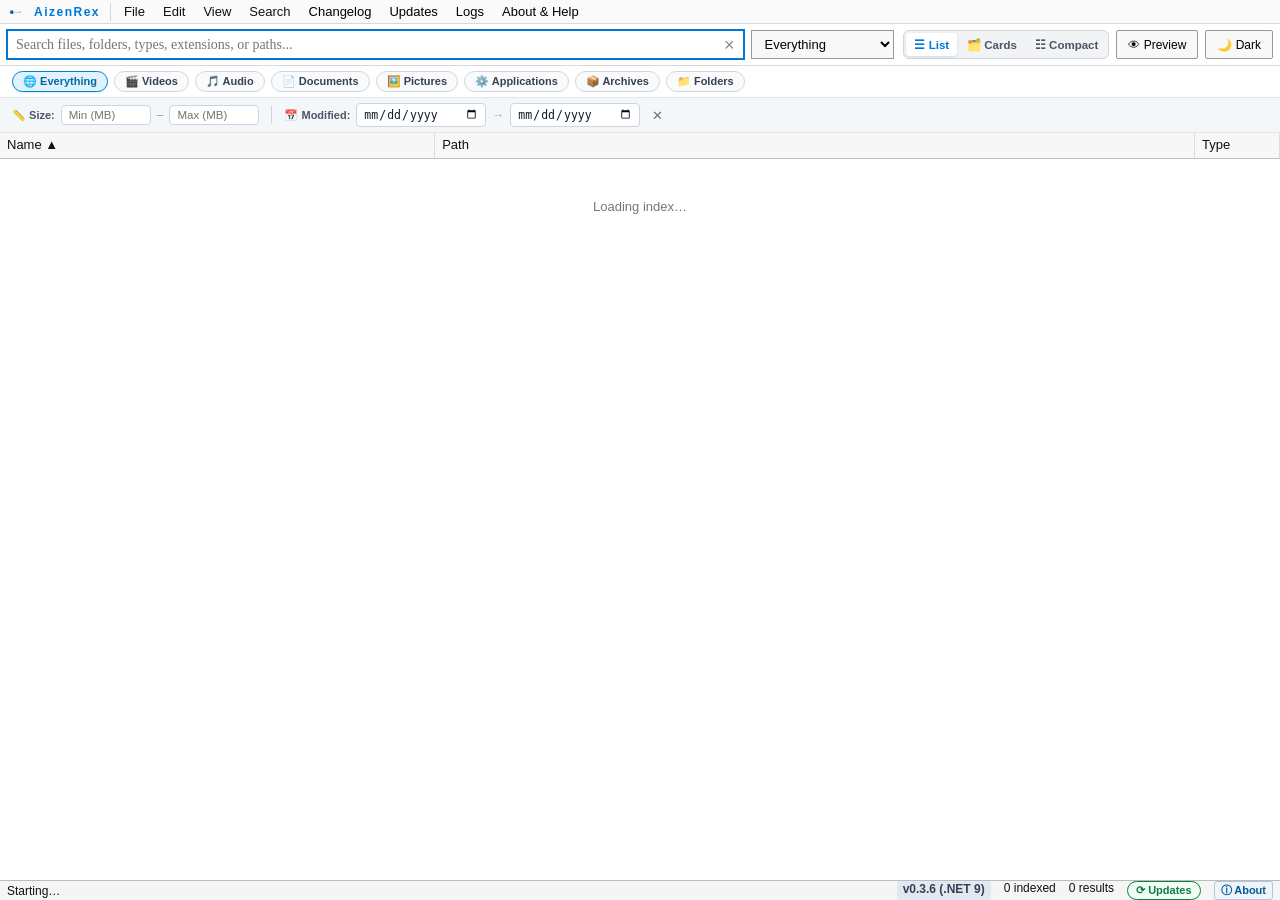
==== Distribution/Portable/Web/index.html @ f9115b1f "Add Distribution/Portable/Web/index.html" ====
<!doctype html>
<html lang="en">
<head>
  <meta charset="utf-8">
  <title>AizenRex Search-man v0.3.6 Professional</title>
  <link rel="stylesheet" href="css/app.css?v=5">
</head>
<body>
  <div class="app">
    <!-- Top Menu -->
    <nav class="menu">
      <div class="brand-logo-wrap" title="AizenRex Search-man v0.3.6 Professional" onclick="window.toggleAbout()">
        <img src="assets/logo.svg" class="brand-logo" alt="Logo">
        <span class="brand-name">AizenRex</span>
      </div>
      <!-- File Menu -->
      <div class="menu-item" id="menuItemFile">
        <button class="menu-btn" onclick="window.toggleMenu('file', event)">File</button>
        <div class="menu-dropdown" id="dropdownFile">
          <div class="menu-dropdown-item" onclick="window.menuAction('open')">
            <span class="menu-icon">📂</span>
            <span class="menu-label">Open Selected</span>
            <span class="menu-shortcut">Enter</span>
          </div>
          <div class="menu-dropdown-item" onclick="window.menuAction('folder')">
            <span class="menu-icon">🗂️</span>
            <span class="menu-label">Open Containing Folder</span>
            <span class="menu-shortcut">Ctrl+Enter</span>
          </div>
          <div class="menu-dropdown-item" onclick="window.menuAction('terminal')">
            <span class="menu-icon">💻</span>
            <span class="menu-label">Open in PowerShell / Terminal</span>
            <span class="menu-shortcut">Ctrl+Shift+T</span>
          </div>
          <div class="menu-dropdown-item" onclick="window.menuAction('run_admin')">
            <span class="menu-icon">🛡️</span>
            <span class="menu-label">Run as Administrator</span>
          </div>
          <div class="menu-separator"></div>
          <div class="menu-dropdown-item" onclick="window.menuAction('copy_path')">
            <span class="menu-icon">📋</span>
            <span class="menu-label">Copy Full Path</span>
            <span class="menu-shortcut">Ctrl+Shift+C</span>
          </div>
          <div class="menu-dropdown-item" onclick="window.menuAction('copy_name')">
            <span class="menu-icon">🏷️</span>
            <span class="menu-label">Copy Filename</span>
            <span class="menu-shortcut">Ctrl+Alt+C</span>
          </div>
          <div class="menu-dropdown-item" onclick="window.menuAction('copy_hash')">
            <span class="menu-icon">#️⃣</span>
            <span class="menu-label">Calculate SHA-256 Hash</span>
          </div>
          <div class="menu-separator"></div>
          <div class="menu-dropdown-item" onclick="window.menuAction('export_csv')">
            <span class="menu-icon">📊</span>
            <span class="menu-label">Export Results to CSV...</span>
            <span class="menu-shortcut">Ctrl+S</span>
          </div>
          <div class="menu-dropdown-item" onclick="window.menuAction('rebuild')">
            <span class="menu-icon">🔄</span>
            <span class="menu-label">Rescan / Rebuild All Drives</span>
            <span class="menu-shortcut">F5</span>
          </div>
          <div class="menu-separator"></div>
          <div class="menu-dropdown-item" onclick="window.menuAction('properties')">
            <span class="menu-icon">ℹ️</span>
            <span class="menu-label">Properties</span>
            <span class="menu-shortcut">Alt+Enter</span>
          </div>
          <div class="menu-dropdown-item" onclick="window.menuAction('exit')">
            <span class="menu-icon">🚪</span>
            <span class="menu-label">Exit</span>
            <span class="menu-shortcut">Alt+F4</span>
          </div>
        </div>
      </div>

      <!-- Edit Menu -->
      <div class="menu-item" id="menuItemEdit">
        <button class="menu-btn" onclick="window.toggleMenu('edit', event)">Edit</button>
        <div class="menu-dropdown" id="dropdownEdit">
          <div class="menu-dropdown-item" onclick="window.menuAction('copy_path')">
            <span class="menu-icon">📋</span>
            <span class="menu-label">Copy Selected Path</span>
            <span class="menu-shortcut">Ctrl+C</span>
          </div>
          <div class="menu-dropdown-item" onclick="window.menuAction('copy_name')">
            <span class="menu-icon">🏷️</span>
            <span class="menu-label">Copy File Name</span>
          </div>
          <div class="menu-dropdown-item" onclick="window.menuAction('copy_dir')">
            <span class="menu-icon">📁</span>
            <span class="menu-label">Copy Containing Directory</span>
          </div>
          <div class="menu-separator"></div>
          <div class="menu-dropdown-item" onclick="window.menuAction('select_all')">
            <span class="menu-icon">☑️</span>
            <span class="menu-label">Select All Visible Results</span>
            <span class="menu-shortcut">Ctrl+A</span>
          </div>
          <div class="menu-dropdown-item" onclick="window.menuAction('invert_selection')">
            <span class="menu-icon">🔄</span>
            <span class="menu-label">Invert Selection</span>
          </div>
          <div class="menu-separator"></div>
          <div class="menu-dropdown-item" onclick="window.menuAction('find')">
            <span class="menu-icon">🔍</span>
            <span class="menu-label">Focus Search Box</span>
            <span class="menu-shortcut">Ctrl+F</span>
          </div>
          <div class="menu-dropdown-item" onclick="window.menuAction('clear_search')">
            <span class="menu-icon">❌</span>
            <span class="menu-label">Clear Search</span>
            <span class="menu-shortcut">Esc</span>
          </div>
        </div>
      </div>

      <!-- View Menu -->
      <div class="menu-item" id="menuItemView">
        <button class="menu-btn" onclick="window.toggleMenu('view', event)">View</button>
        <div class="menu-dropdown" id="dropdownView">
          <div class="menu-header-label">LAYOUT VIEW</div>
          <div class="menu-dropdown-item" onclick="window.setViewMode('list')">
            <span class="menu-check" id="menuViewList">✓</span>
            <span class="menu-icon">☰</span>
            <span class="menu-label">Details List</span>
            <span class="menu-shortcut">Ctrl+Shift+1</span>
          </div>
          <div class="menu-dropdown-item" onclick="window.setViewMode('card')">
            <span class="menu-check" id="menuViewCard"></span>
            <span class="menu-icon">🗂️</span>
            <span class="menu-label">Card / Tile Grid</span>
            <span class="menu-shortcut">Ctrl+Shift+2</span>
          </div>
          <div class="menu-dropdown-item" onclick="window.setViewMode('compact')">
            <span class="menu-check" id="menuViewCompact"></span>
            <span class="menu-icon">☷</span>
            <span class="menu-label">Compact List</span>
            <span class="menu-shortcut">Ctrl+Shift+3</span>
          </div>
          <div class="menu-separator"></div>
          <div class="menu-dropdown-item" onclick="window.togglePreview()">
            <span class="menu-check" id="menuCheckPreview">✓</span>
            <span class="menu-label">Preview Pane</span>
            <span class="menu-shortcut">Alt+P</span>
          </div>
          <div class="menu-dropdown-item" onclick="window.showFavorites()">
            <span class="menu-icon">⭐</span>
            <span class="menu-label">Favorites</span>
            <span class="menu-shortcut">Ctrl+Shift+F</span>
          </div>
          <div class="menu-dropdown-item" onclick="window.findLargeFiles()">
            <span class="menu-icon">🐘</span>
            <span class="menu-label">Large Files (1 GB+)</span>
          </div>
          <div class="menu-dropdown-item" onclick="window.findRecent()">
            <span class="menu-icon">🕘</span>
            <span class="menu-label">Recently Modified (7 days)</span>
          </div>
          <div class="menu-dropdown-item" onclick="window.findDuplicates()">
            <span class="menu-icon">🔁</span>
            <span class="menu-label">Find Duplicate Files</span>
          </div>
          <div class="menu-separator"></div>
          <div class="menu-header-label">SORT RESULTS BY</div>
          <div class="menu-dropdown-item" onclick="window.menuSort('name')">
            <span class="menu-check" id="menuSortName">✓</span>
            <span class="menu-label">Name</span>
            <span class="menu-shortcut">Ctrl+1</span>
          </div>
          <div class="menu-dropdown-item" onclick="window.menuSort('path')">
            <span class="menu-check" id="menuSortPath"></span>
            <span class="menu-label">Path</span>
            <span class="menu-shortcut">Ctrl+2</span>
          </div>
          <div class="menu-dropdown-item" onclick="window.menuSort('type')">
            <span class="menu-check" id="menuSortType"></span>
            <span class="menu-label">Type / Extension</span>
            <span class="menu-shortcut">Ctrl+3</span>
          </div>
          <div class="menu-separator"></div>
          <div class="menu-header-label">FILTER BY TYPE</div>
          <div class="menu-dropdown-item" onclick="window.setFilter('all')">
            <span class="menu-icon">🌐</span>
            <span class="menu-label">Everything</span>
            <span class="menu-shortcut">Alt+1</span>
          </div>
          <div class="menu-dropdown-item" onclick="window.setFilter('video')">
            <span class="menu-icon">🎬</span>
            <span class="menu-label">Video & Movies</span>
            <span class="menu-shortcut">Alt+2</span>
          </div>
          <div class="menu-dropdown-item" onclick="window.setFilter('audio')">
            <span class="menu-icon">🎵</span>
            <span class="menu-label">Audio & Music</span>
            <span class="menu-shortcut">Alt+3</span>
          </div>
          <div class="menu-dropdown-item" onclick="window.setFilter('doc')">
            <span class="menu-icon">📄</span>
            <span class="menu-label">Documents</span>
            <span class="menu-shortcut">Alt+4</span>
          </div>
          <div class="menu-dropdown-item" onclick="window.setFilter('image')">
            <span class="menu-icon">🖼️</span>
            <span class="menu-label">Pictures / Images</span>
            <span class="menu-shortcut">Alt+5</span>
          </div>
          <div class="menu-dropdown-item" onclick="window.setFilter('exe')">
            <span class="menu-icon">⚙️</span>
            <span class="menu-label">Applications</span>
            <span class="menu-shortcut">Alt+6</span>
          </div>
          <div class="menu-dropdown-item" onclick="window.setFilter('archive')">
            <span class="menu-icon">📦</span>
            <span class="menu-label">Archives (Zip/Rar/7z)</span>
            <span class="menu-shortcut">Alt+7</span>
          </div>
          <div class="menu-dropdown-item" onclick="window.setFilter('folders')">
            <span class="menu-icon">📁</span>
            <span class="menu-label">Folders Only</span>
            <span class="menu-shortcut">Alt+8</span>
          </div>
          <div class="menu-separator"></div>
          <div class="menu-dropdown-item" onclick="window.menuAction('zoom_in')">
            <span class="menu-icon">🔍+</span>
            <span class="menu-label">Zoom In</span>
            <span class="menu-shortcut">Ctrl++</span>
          </div>
          <div class="menu-dropdown-item" onclick="window.menuAction('zoom_out')">
            <span class="menu-icon">🔍-</span>
            <span class="menu-label">Zoom Out</span>
            <span class="menu-shortcut">Ctrl+-</span>
          </div>
          <div class="menu-dropdown-item" onclick="window.menuAction('zoom_reset')">
            <span class="menu-icon">🔄</span>
            <span class="menu-label">Reset Zoom (100%)</span>
            <span class="menu-shortcut">Ctrl+0</span>
          </div>
          <div class="menu-dropdown-item" onclick="window.menuAction('refresh')">
            <span class="menu-icon">🔁</span>
            <span class="menu-label">Refresh View</span>
            <span class="menu-shortcut">Ctrl+R</span>
          </div>
        </div>
      </div>

      <!-- Search Menu -->
      <div class="menu-item" id="menuItemSearch">
        <button class="menu-btn" onclick="window.toggleMenu('search', event)">Search</button>
        <div class="menu-dropdown" id="dropdownSearch">
          <div class="menu-dropdown-item" onclick="window.toggleSearchOption('match_case')">
            <span class="menu-check" id="menuCheckCase"></span>
            <span class="menu-label">Match Case (Case Sensitive)</span>
            <span class="menu-shortcut">Ctrl+I</span>
          </div>
          <div class="menu-dropdown-item" onclick="window.toggleSearchOption('whole_word')">
            <span class="menu-check" id="menuCheckWord"></span>
            <span class="menu-label">Match Whole Word</span>
            <span class="menu-shortcut">Ctrl+B</span>
          </div>
          <div class="menu-dropdown-item" onclick="window.toggleSearchOption('match_path')">
            <span class="menu-check" id="menuCheckPath">✓</span>
            <span class="menu-label">Match Full Path</span>
            <span class="menu-shortcut">Ctrl+U</span>
          </div>
          <div class="menu-dropdown-item" onclick="window.toggleSearchOption('regex')">
            <span class="menu-check" id="menuCheckRegex"></span>
            <span class="menu-label">Enable Regular Expressions</span>
            <span class="menu-shortcut">Ctrl+E</span>
          </div>
          <div class="menu-separator"></div>
          <div class="menu-header-label">SMART QUICK PRESETS</div>
          <div class="menu-dropdown-item" onclick="window.applySearchPreset('superman 2006')">
            <span class="menu-icon">🦸</span>
            <span class="menu-label">Recent Video Search</span>
          </div>
          <div class="menu-dropdown-item" onclick="window.applySearchPreset('type:video')">
            <span class="menu-icon">🌐</span>
            <span class="menu-label">Video Library</span>
          </div>
          <div class="menu-dropdown-item" onclick="window.applySearchPreset('type:video')">
            <span class="menu-icon">🎬</span>
            <span class="menu-label">All High-Definition Video Files</span>
          </div>
          <div class="menu-dropdown-item" onclick="window.applySearchPreset('ext:zip|rar|7z|iso')">
            <span class="menu-icon">💾</span>
            <span class="menu-label">Disk Images & Large Archives</span>
          </div>
          <div class="menu-separator"></div>
          <div class="menu-dropdown-item" onclick="window.showSyntaxModal(true)">
            <span class="menu-icon">❓</span>
            <span class="menu-label">Search Syntax Cheat Sheet...</span>
            <span class="menu-shortcut">F1</span>
          </div>
        </div>
      </div>

      <button onclick="window.toggleChangelog()">Changelog</button>
      <button onclick="window.checkUpdate()">Updates</button>
      <button onclick="window.openLogFolder()" title="Open diagnostics log folder">Logs</button>
      <button onclick="window.toggleAbout()">About & Help</button>
    </nav>

    <!-- Floating Update Banner (Shown when new GitHub release is found) -->
    <div class="update-banner" id="updateBanner" style="display:none">
      <span class="update-icon">🚀</span>
      <span id="updateBannerText">A newer version of AizenRex Search-man is available!</span>
      <button onclick="window.toggleUpdateModal(true)" class="update-banner-btn">View Release</button>
      <button onclick="document.getElementById('updateBanner').style.display='none'" class="update-banner-close" title="Dismiss">&times;</button>
    </div>

    <!-- Searchbar -->
    <div class="searchbar">
      <div class="input-wrap">
        <input id="q" autofocus placeholder="Search files, folders, types, extensions, or paths..." autocomplete="off" spellcheck="false">
        <div id="ghostSuggestion" class="ghost-suggestion" title="Press Tab or click to complete title"></div>
        <button class="clear-btn" id="clearBtn" title="Clear (Esc)" onclick="window.clearSearch()">&times;</button>
        <div class="search-history" id="searchHistory">
          <div class="history-header">
            <span>🕘 Recent Searches</span>
            <button class="history-clear-all" onclick="window.clearSearchHistory()" title="Clear all history">Clear all</button>
          </div>
          <div id="searchHistoryList"></div>
        </div>
      </div>
      <select id="filter" class="filter" onchange="window.setFilter(this.value)">
        <option value="all">Everything</option>
        <option value="files">Files</option>
        <option value="folders">Folders</option>
        <option value="exe">Applications</option>
        <option value="doc">Documents</option>
        <option value="image">Pictures</option>
        <option value="audio">Audio</option>
        <option value="video">Video</option>
        <option value="archive">Archives (Zip/Rar)</option>
      </select>
      <!-- View Mode Switcher -->
      <div class="view-mode-toggle" id="viewModeToggle">
        <button class="view-btn active" id="btnViewList" onclick="window.setViewMode('list')" title="Details List View (Ctrl+Shift+1)">☰ List</button>
        <button class="view-btn" id="btnViewCard" onclick="window.setViewMode('card')" title="Card / Tile Grid View (Ctrl+Shift+2)">🗂️ Cards</button>
        <button class="view-btn" id="btnViewCompact" onclick="window.setViewMode('compact')" title="Compact List View (Ctrl+Shift+3)">☷ Compact</button>
      </div>

      <button class="tool-btn" id="previewBtn" onclick="window.togglePreview()" title="Toggle Preview Pane (Alt+P)">
        👁 Preview
      </button>
      <button class="tool-btn" id="themeToggle" onclick="window.toggleTheme()" title="Toggle dark / light theme (Ctrl+Shift+D)">
        🌙 Dark
      </button>
    </div>

    <!-- Quick Category Filter Chips Strip -->
    <div class="filter-chips-bar" id="filterChipsBar">
      <button class="filter-chip active" data-filter="all" onclick="window.setFilter('all')">🌐 Everything</button>
      <button class="filter-chip" data-filter="video" onclick="window.setFilter('video')">🎬 Videos</button>
      <button class="filter-chip" data-filter="audio" onclick="window.setFilter('audio')">🎵 Audio</button>
      <button class="filter-chip" data-filter="doc" onclick="window.setFilter('doc')">📄 Documents</button>
      <button class="filter-chip" data-filter="image" onclick="window.setFilter('image')">🖼️ Pictures</button>
      <button class="filter-chip" data-filter="exe" onclick="window.setFilter('exe')">⚙️ Applications</button>
      <button class="filter-chip" data-filter="archive" onclick="window.setFilter('archive')">📦 Archives</button>
      <button class="filter-chip" data-filter="folders" onclick="window.setFilter('folders')">📁 Folders</button>
    </div>

    <!-- Size / Date Advanced Filter Bar (Feature #3) -->
    <div class="size-date-filter-bar" id="sizeDateBar">
      <span class="sdf-label">📏 Size:</span>
      <input type="text" id="minSize" class="sdf-input" placeholder="Min (MB)" title="Minimum size in MB — e.g. 100">
      <span class="sdf-sep">–</span>
      <input type="text" id="maxSize" class="sdf-input" placeholder="Max (MB)" title="Maximum size in MB — e.g. 5000">
      <span class="sdf-divider"></span>
      <span class="sdf-label">📅 Modified:</span>
      <input type="date" id="dateAfter" class="sdf-date" title="Modified after this date">
      <span class="sdf-sep">→</span>
      <input type="date" id="dateBefore" class="sdf-date" title="Modified before this date">
      <button class="sdf-clear" onclick="window.clearSizeDateFilters()" title="Clear filters">✕</button>
    </div>

    <!-- Query syntax help tooltip -->
    <div class="query-help" id="queryHelp">
      <b>Query syntax</b><br>
      superman 2006 &nbsp; (Smart Gap Match)<br>
      ext:py &nbsp; type:image/audio/video/doc/exe/file/folder &nbsp; path:src<br>
      !node_modules &nbsp; "exact phrase" &nbsp; *wildcard* &nbsp; Alt+P (Preview)
    </div>

    <!-- Main Pane (Results + Preview) -->
    <div class="pane" id="pane">
      <main class="results">
        <div class="head" id="headList">
          <div onclick="window.sortBy('name')">Name <span id="sn">▲</span></div>
          <div onclick="window.sortBy('path')">Path <span id="sp"></span></div>
          <div onclick="window.sortBy('type')">Type <span id="st"></span></div>
        </div>
        <div class="card-toolbar" id="headCards" style="display:none">
          <div class="card-stats" id="cardStats">Displaying Cards</div>
          <div class="card-sort-controls">
            <span>Sort:</span>
            <button class="card-sort-btn active" id="csName" onclick="window.sortBy('name')">Name ▲</button>
            <button class="card-sort-btn" id="csPath" onclick="window.sortBy('path')">Path</button>
            <button class="card-sort-btn" id="csType" onclick="window.sortBy('type')">Type</button>
          </div>
        </div>
        <div class="rows" id="rows">
          <div class="spacer-layer" id="spacer">
            <div class="visible-layer" id="visible">
              <div class="empty">Loading index…</div>
            </div>
          </div>
        </div>
      </main>

      <aside class="preview" id="previewAside">
        <div class="ptitle">
          <span>Preview</span>
          <button class="pclose-btn" onclick="window.togglePreview()" title="Close Preview (Alt+P)">&times;</button>
        </div>
        <div class="pbox" id="pbox">Select a file to preview</div>
        <div class="pmeta">
          <h3 id="pname">No selection</h3>
          <div class="kv"><span>Type</span><b id="ptype">—</b></div>
          <div class="kv"><span>Size</span><b id="psize">—</b></div>
          <div class="kv"><span>Created</span><b id="pcreated">—</b></div>
          <div class="kv"><span>Modified</span><b id="pmod">—</b></div>
          <div class="kv"><span>Path</span><b id="ppath">—</b></div>
        </div>
        <div class="actions">
          <button onclick="window.act('open')">Open</button>
          <button onclick="window.act('folder')">Open Path</button>
          <button onclick="window.act('copy')">Copy Full Path</button>
          <button onclick="window.act('copy_name')">Copy Name</button>
        </div>
      </aside>
    </div>

    <!-- Status Bar -->
    <footer class="status">
      <span id="status">Starting…</span>
      <span id="selectedPath" style="margin-left:14px;color:#666;overflow:hidden;text-overflow:ellipsis;white-space:nowrap"></span>
      <div class="right">
        <button id="mftbtn" style="display:none;border:1px solid #999;background:#fafafa;height:20px;cursor:pointer" onclick="window.ipc.postMessage({action:'elevate'})">Enable MFT (Admin)</button>
        <span class="flag" id="flags"></span>
        <span class="flag version-badge" id="buildVersion" onclick="window.toggleChangelog()" style="cursor:pointer" title="Click to view Version History & Changelog">v0.3.6 (.NET 9)</span>
        <span id="totalCount">0 indexed</span>
        <span id="count">0 results</span>
        <button class="update-pill-btn" id="updatePillBtn" onclick="window.checkUpdate()" title="Check for Updates">⟳ Updates</button>
        <button class="about-pill-btn" onclick="window.toggleAbout()" title="About AizenRex Search-man & Creator Credits">ⓘ About</button>
      </div>
    </footer>
  </div>

  <!-- Deep Index Progress Overlay -->
  <section class="index-overlay" id="indexOverlay">
    <div class="index-title">
      <span>Building fresh deep index</span>
      <span id="indexPercent">0%</span>
    </div>
    <div class="index-body">
      <div id="indexSummary">Preparing local volumes…</div>
      <div class="progress-track"><div class="progress-fill" id="indexFill"></div></div>
      <div id="driveStates"></div>
      <div class="index-detail" id="indexDetail">Cached results remain searchable during refresh.</div>
      <div class="index-actions">
        <button class="index-cancel-btn" id="indexCancelBtn" onclick="window.cancelIndexing()" title="Stop the current indexing operation">✕ Cancel indexing</button>
      </div>
    </div>
  </section>

  <!-- Context Menu -->
  <div class="ctx" id="ctx">
    <button onclick="window.act('open')"><b>Open</b></button>
    <button onclick="window.act('folder')">Open Containing Folder</button>
    <button onclick="window.act('copy')">Copy Full Path</button>
    <button onclick="window.act('copy_name')">Copy Name</button>
    <button id="ctxPinBtn" onclick="window.toggleFavorite()">⭐ Pin to Favorites</button>
    <button onclick="window.togglePreview()">Toggle Preview (Alt+P)</button>
  </div>

  <!-- About Modal Dialog -->
  <div class="modal-backdrop" id="aboutModal" onclick="if(event.target===this) window.toggleAbout()">
    <div class="modal-card">
      <div class="modal-header">
        <div class="modal-title-group">
          <img src="assets/logo.svg" class="modal-logo" alt="Logo">
          <div>
            <h2 class="modal-app-name">AizenRex Search-man</h2>
            <div class="modal-version">v0.3.6 Professional Edition (.NET 9 + WebView2)</div>
          </div>
        </div>
        <button class="modal-close-btn" onclick="window.toggleAbout()">&times;</button>
      </div>
      <div class="modal-body">
        <div class="credit-banner">
          <div class="credit-role">Creator, Lead Software Architect & Developer</div>
          <div class="credit-author">Riyad <span class="badge-author">Aizen</span></div>
        </div>

        <div class="about-desc">
          <p><strong>AizenRex Search-man</strong> is a hyper-optimized desktop search and indexing engine engineered for instant microsecond retrieval across 2,500,000+ files and local and connected storage libraries.</p>

          <h4 style="margin:12px 0 6px">Architecture & Engineering:</h4>
          <ul style="margin:0;padding-left:18px;line-height:1.6;font-size:12px;color:#333">
            <li><strong>Directory String Interning:</strong> Custom high-concurrency string pool reduces memory consumption by 85%+ (<350 MB RAM for 2.5M files).</li>
            <li><strong>Compact V2 Binary Cache:</strong> Disk footprint reduced by 68% (155 MB) with microsecond startup deserialization.</li>
            <li><strong>Direct NTFS USN Engine:</strong> Bare-metal MFT parsing in C# .NET 9 with zero Win32 shell overhead.</li>
            <li><strong>Connected Storage Support:</strong> Efficient indexing and search across local and mounted file systems.</li>
            <li><strong>VSync Virtual Grid:</strong> Silky-smooth 60–144 FPS list rendering with zero GC stutter or frame drops.</li>
          </ul>

          <div class="ai-disclosure">
            <strong>Engineering & Architecture Disclosure:</strong><br>
            Conceived, architected, and coded by Riyad. Advanced AI-assisted algorithmic optimization was utilized during concurrency profiling, high-speed IPC design, and performance tuning.
          </div>

          <div class="system-stats-card">
            <div><span>Indexed Database:</span> <strong id="aboutTotalCount">2,470,000+ files</strong></div>
            <div><span>Memory Footprint:</span> <strong style="color:#107c41">&lt; 350 MB (DirectoryPool V2)</strong></div>
            <div><span>Storage Scope:</span> <strong style="color:#0078d7">Local and connected locations</strong></div>
            <div><span>Engine Mode:</span> <strong>Windows MFT / USN + Parallel directory indexing</strong></div>
          </div>
        </div>
      </div>
      <div class="modal-footer" style="justify-content:space-between">
        <div style="display:flex;gap:8px">
          <button class="modal-secondary-btn" onclick="window.toggleAbout(false);window.toggleChangelog(true)">📜 Changelog</button>
          <button class="modal-secondary-btn" onclick="window.checkUpdate()">⟳ Check Updates</button>
        </div>
        <button class="modal-action-btn" onclick="window.toggleAbout()">Close</button>
      </div>
    </div>
  </div>

  <!-- Changelog & Version History Modal -->
  <div class="modal-backdrop" id="changelogModal" onclick="if(event.target===this) window.toggleChangelog()">
    <div class="modal-card modal-card-lg">
      <div class="modal-header">
        <div class="modal-title-group">
          <img src="assets/logo.svg" class="modal-logo" alt="Logo">
          <div>
            <h2 class="modal-app-name">Version History & Changelog</h2>
            <div class="modal-version">AizenRex Search-man Development Journey</div>
          </div>
        </div>
        <button class="modal-close-btn" onclick="window.toggleChangelog()">&times;</button>
      </div>
      <div class="modal-body changelog-body">
        
        <!-- v0.3.6 Card -->
        <div class="changelog-card current-release">
          <div class="changelog-badge-row">
            <span class="changelog-version">v0.3.6</span>
            <span class="badge-current">Current Release</span>
            <span class="changelog-date">September 2026</span>
          </div>
          <h4 class="changelog-headline">Lightweight Optimization, Search Performance & Auto-Update</h4>
          <ul class="changelog-list">
            <li><strong>Memory Reduction (2.7 GB → <350 MB):</strong> Implemented concurrent <code>DirectoryPool</code> string interning and V2 compact binary cache, reducing heap allocation by over 85%.</li>
            <li><strong>Search and Index Improvements:</strong> Improved ranking, indexing responsiveness, and preview reliability for large libraries.</li>
            <li><strong>GitHub Auto-Update System:</strong> Real-time release check against GitHub Releases API with automated background notifications.</li>
            <li><strong>Professional Inno Setup Installer:</strong> Seamless in-place upgrade and downgrade support preserving cache and user preferences in <code>%LocalAppData%\AizenSearch</code>.</li>
            <li><strong>Microsoft Fluent 3D Branding:</strong> Volumetric 3D Fluent logo and multi-resolution Windows ICO (256x256 down to 16x16).</li>
          </ul>
        </div>

        <!-- v0.3.0 Card -->
        <div class="changelog-card">
          <div class="changelog-badge-row">
            <span class="changelog-version">v0.3.0</span>
            <span class="changelog-date">September 2026</span>
          </div>
          <h4 class="changelog-headline">Smart Gap Token Search & Real-Time Sync</h4>
          <ul class="changelog-list">
            <li><strong>Smart Gap Matching:</strong> Subsequence search logic allows multi-term queries like <code>superman 2006</code> to match full movie release strings instantly.</li>
            <li><strong>Ghost Autocomplete:</strong> Real-time Tab-to-fill and Arrow-Right auto-completion based on highest relevance candidate.</li>
            <li><strong>USN / FileSystemWatcher Sync:</strong> Real-time instant index updates when files are created, renamed, or deleted without full rescans.</li>
            <li><strong>Transparent About & Credits:</strong> Detailed architectural attribution crediting Riyad with AI-assisted optimization disclosure.</li>
          </ul>
        </div>

        <!-- v0.2.0 Card -->
        <div class="changelog-card">
          <div class="changelog-badge-row">
            <span class="changelog-version">v0.2.0</span>
            <span class="changelog-date">September 2026</span>
          </div>
          <h4 class="changelog-headline">60–144 FPS VSync Virtual Grid & Fast IPC</h4>
          <ul class="changelog-list">
            <li><strong>Zero-Lock Virtual Grid:</strong> High-performance virtualized scrolling DOM handling millions of rows with zero frame drops or scrolling lag.</li>
            <li><strong>Native IPC Bridge:</strong> Eliminated all background command prompt (CMD) popups by moving to direct WebView2 IPC messaging.</li>
            <li><strong>Live Preview Pane:</strong> Fast file inspection for images, video, audio, code, and executables with Windows shell icons.</li>
          </ul>
        </div>

        <!-- v0.1.0 Card -->
        <div class="changelog-card">
          <div class="changelog-badge-row">
            <span class="changelog-version">v0.1.0</span>
            <span class="changelog-date">September 2026</span>
          </div>
          <h4 class="changelog-headline">Initial High-Speed File Indexing Engine</h4>
          <ul class="changelog-list">
            <li><strong>Direct NTFS Engine:</strong> Direct low-level parsing of Master File Table (MFT) records for ultra-fast local drive indexing.</li>
            <li><strong>Connected Location Support:</strong> Parallel directory scanning across local and mounted Windows locations.</li>
          </ul>
        </div>

      </div>
      <div class="modal-footer">
        <button class="modal-action-btn" onclick="window.toggleChangelog()">Close</button>
      </div>
    </div>
  </div>

  <!-- Update Dialog Modal -->
  <div class="modal-backdrop" id="updateModal" onclick="if(event.target===this) window.toggleUpdateModal()">
    <div class="modal-card">
      <div class="modal-header">
        <div class="modal-title-group">
          <span style="font-size:24px">⟳</span>
          <div>
            <h2 class="modal-app-name" id="updateModalTitle">Software Update</h2>
            <div class="modal-version" id="updateModalSubtitle">Checking for latest version…</div>
          </div>
        </div>
        <button class="modal-close-btn" onclick="window.toggleUpdateModal()">&times;</button>
      </div>
      <div class="modal-body" id="updateModalBody">
        <div style="text-align:center;padding:24px;color:#666">
          <div class="spinner"></div>
          <p style="margin-top:12px">Connecting to GitHub releases repository…</p>
        </div>
      </div>
      <div class="modal-footer" id="updateModalFooter">
        <button class="modal-action-btn" onclick="window.toggleUpdateModal()">Close</button>
      </div>
    </div>
  </div>

  <!-- Search Syntax Cheat Sheet Modal -->
  <div class="modal-backdrop" id="syntaxModal" onclick="if(event.target===this) window.showSyntaxModal(false)">
    <div class="modal-card" style="max-width: 680px">
      <div class="modal-header">
        <div class="modal-title-group">
          <span style="font-size: 26px">⚡</span>
          <div>
            <h2 class="modal-app-name">Search Syntax & Power Operators</h2>
            <div class="modal-version">AizenRex Search-man Ultra-Fast Query Guide</div>
          </div>
        </div>
        <button class="modal-close-btn" onclick="window.showSyntaxModal(false)">&times;</button>
      </div>
      <div class="modal-body" style="padding: 20px 24px; font-size: 13px; line-height: 1.6;">
        <div class="syntax-grid">
          <div class="syntax-row">
            <div class="syntax-code">superman 2006</div>
            <div class="syntax-desc"><b>Smart Sub-sequence Gap Match</b>: Matches <i>Superman Returns (2006)</i> even with tokens separated by words.</div>
          </div>
          <div class="syntax-row">
            <div class="syntax-code">ext:mp4 | ext:mkv|mp4</div>
            <div class="syntax-desc"><b>Extension Filter</b>: Matches only specific file formats or multiple extensions with pipe (|).</div>
          </div>
          <div class="syntax-row">
            <div class="syntax-code">type:video / audio / doc</div>
            <div class="syntax-desc"><b>Category Filter</b>: Filters by category (video, audio, image, doc, exe, archive, folder, file).</div>
          </div>
          <div class="syntax-row">
            <div class="syntax-code">path:Documents</div>
            <div class="syntax-desc"><b>Directory Path Filter</b>: Forces matching within parent directory path.</div>
          </div>
          <div class="syntax-row">
            <div class="syntax-code">!node_modules !temp</div>
            <div class="syntax-desc"><b>Exclusion Operator (!)</b>: Exclude items containing specific words or directory names.</div>
          </div>
          <div class="syntax-row">
            <div class="syntax-code">"avengers endgame"</div>
            <div class="syntax-desc"><b>Exact Phrase Match ("")</b>: Matches the exact contiguous phrase inside quotes.</div>
          </div>
          <div class="syntax-row">
            <div class="syntax-code">setup*.exe / img_??.png</div>
            <div class="syntax-desc"><b>Wildcards (* and ?)</b>: Asterisk matches multiple characters, question mark matches one.</div>
          </div>
        </div>
      </div>
      <div class="modal-footer">
        <button class="modal-action-btn" onclick="window.showSyntaxModal(false)">Got It</button>
      </div>
    </div>
  </div>

  <!-- Toast Notification -->
  <div id="toast" class="toast-notification"></div>

  <script src="js/app.js?v=6"></script>
</body>
</html>
---- Distribution/Portable/Web/css/app.css ----
:root {
  --line: #d8d8d8;
  --sel: #cce8ff;
  --row: 24px;
  --bg: #ffffff;
  --text: #111111;
  --menu-bg: #fafafa;
  --hover-bg: #e5f1fb;
  --head-bg: #f7f7f7;
  --accent: #0078d7;
}

/* ============================================================
   Feature #8: Dark theme — comprehensive override
   ============================================================ */
body.dark-theme {
  --line: #3a3f4b;
  --sel: #1e4d7b;
  --bg: #1e2126;
  --text: #e4e7eb;
  --menu-bg: #262a31;
  --hover-bg: #2d3a4c;
  --head-bg: #2a2e36;
  --accent: #4da3ff;
  background: #1e2126;
}

/* App shell & surfaces */
body.dark-theme .app { background: #1e2126; }
body.dark-theme .menu,
body.dark-theme .searchbar,
body.dark-theme .filter-chips-bar,
body.dark-theme .size-date-filter-bar,
body.dark-theme .menu-dropdown,
body.dark-theme .ctx,
body.dark-theme .search-history,
body.dark-theme .query-help,
body.dark-theme .toast,
body.dark-theme .card-toolbar,
body.dark-theme .index-overlay,
body.dark-theme .status { background: #262a31; border-color: #3a3f4b; }

/* Rows & result area */
body.dark-theme .rows,
body.dark-theme .results { background: #1e2126; }
body.dark-theme .row { color: #e4e7eb; border-color: #333844; }
body.dark-theme .row:hover { background: #2d3a4c; }
body.dark-theme .row.selected,
body.dark-theme .row.sel { background: #1e4d7b; color: #fff; }
body.dark-theme .head { background: #2a2e36; border-color: #3a3f4b; color: #cbd5e1; }
body.dark-theme .placeholder-row { color: #6b7280; }

/* Preview pane */
body.dark-theme .preview { background: #1e2126; border-color: #3a3f4b; }
body.dark-theme .ptitle { color: #e4e7eb; border-color: #3a3f4b; }
body.dark-theme .pbox { background: #262a31; border-color: #3a3f4b; }
body.dark-theme .preview-code { background: #16181d; color: #d1e7ff; border-color: #3a3f4b; }
body.dark-theme .pmeta { color: #9ca3af; }
body.dark-theme .kv { color: #cbd5e1; }
body.dark-theme .media-title { color: #e4e7eb; }

/* Inputs, buttons, chips */
body.dark-theme input,
body.dark-theme select,
body.dark-theme textarea,
body.dark-theme .sdf-input,
body.dark-theme .sdf-date,
body.dark-theme .filter-chip,
body.dark-theme .tool-btn,
body.dark-theme .menu-btn { background: #2a2e36; color: #e4e7eb; border-color: #3a3f4b; }
body.dark-theme input::placeholder { color: #6b7280; }
body.dark-theme .filter-chip.active { background: #1e4d7b; color: #fff; border-color: #4da3ff; }
body.dark-theme .clear-btn { color: #9ca3af; }

/* Dropdowns & context menu */
body.dark-theme .menu-dropdown { background: rgba(38, 42, 49, 0.98); border-color: #3a3f4b; }
body.dark-theme .menu-dropdown-item { color: #e4e7eb; }
body.dark-theme .menu-dropdown-item:hover,
body.dark-theme .history-item:hover { background: #2d3a4c; }
body.dark-theme .menu-header-label { color: #8fa3b8; }
body.dark-theme .menu-shortcut { color: #6b7280; }
body.dark-theme .menu-separator { border-color: #3a3f4b; }
body.dark-theme .ctx button { background: transparent; color: #e4e7eb; }
body.dark-theme .ctx button:hover { background: #2d3a4c; }

/* History & help */
body.dark-theme .history-header { background: #2a2e36; border-color: #3a3f4b; color: #cbd5e1; }
body.dark-theme .history-item { color: #e4e7eb; }
body.dark-theme .history-empty { color: #6b7280; }

/* Cards */
body.dark-theme .file-card { background: #262a31; border-color: #3a3f4b; color: #e4e7eb; }
body.dark-theme .file-card:hover { border-color: #4da3ff; }
body.dark-theme .file-card .file-card-name { color: #e4e7eb; }
body.dark-theme .file-card-extra { color: #9ca3af; }

/* Modals */
body.dark-theme .modal-backdrop { background: rgba(0, 0, 0, 0.55); }
body.dark-theme .modal-card,
body.dark-theme .modal-card-lg { background: #262a31; border-color: #3a3f4b; color: #e4e7eb; }
body.dark-theme .modal-header { border-color: #3a3f4b; }
body.dark-theme .modal-app-name { color: #fff; }
body.dark-theme .modal-version { color: #9ca3af; }
body.dark-theme .modal-close-btn { color: #9ca3af; }
body.dark-theme .modal-close-btn:hover { background: #2d3a4c; color: #fff; }
body.dark-theme .modal-body { color: #e4e7eb; }
body.dark-theme .modal-body h4 { color: #e4e7eb; }
body.dark-theme .modal-body ul li { color: #cbd5e1; }
body.dark-theme .credit-banner { background: linear-gradient(135deg, #1a2e42 0%, #1e3a54 100%); border-color: #2d4a66; }
body.dark-theme .credit-role { color: #9ca3af; }
body.dark-theme .credit-author { color: #fff; }
body.dark-theme .badge-author { background: #1e4d7b; color: #fff; }
body.dark-theme .ai-disclosure { background: #2a2620; border-color: #d97706; color: #f0d9a8; }
body.dark-theme .system-stats-card { background: #2a2e36; border-color: #3a3f4b; }
body.dark-theme .system-stats-card span { color: #9ca3af; }
body.dark-theme .system-stats-card strong { color: #e4e7eb; }
body.dark-theme .modal-footer { border-color: #3a3f4b; }
body.dark-theme .modal-action-btn,
body.dark-theme .modal-secondary-btn { background: #2a2e36; color: #e4e7eb; border-color: #3a3f4b; }
body.dark-theme .modal-action-btn:hover,
body.dark-theme .modal-secondary-btn:hover { background: #333a44; }

/* Changelog */
body.dark-theme .changelog-body { color: #e4e7eb; }
body.dark-theme .changelog-card { background: #2a2e36; border-color: #3a3f4b; color: #e4e7eb; }
body.dark-theme .changelog-card.current-release { border-color: #4da3ff; }
body.dark-theme .changelog-version { color: #fff; }
body.dark-theme .changelog-date { color: #9ca3af; }
body.dark-theme .changelog-headline { color: #e4e7eb; }
body.dark-theme .changelog-list li { color: #cbd5e1; }
body.dark-theme .badge-current { background: #1e4d7b; color: #fff; }

/* Status bar, footer, empty */
body.dark-theme .status { background: #262a31; color: #cbd5e1; border-color: #3a3f4b; }
body.dark-theme .empty { color: #6b7280; }
body.dark-theme .flag { color: #9ca3af; }
body.dark-theme .version-badge { color: #4da3ff; }
body.dark-theme .about-pill-btn,
body.dark-theme .update-pill-btn { background: #2a2e36; color: #e4e7eb; border-color: #3a3f4b; }

/* Index overlay */
body.dark-theme .index-title { color: #e4e7eb; }
body.dark-theme .index-detail { color: #9ca3af; }
body.dark-theme .progress-track { background: #3a3f4b; }
body.dark-theme .progress-fill { background: #4da3ff; }
body.dark-theme .drive-state { color: #cbd5e1; }

/* Ghost suggestion, misc */
body.dark-theme .ghost-suggestion { color: #6b7280; }
body.dark-theme .match { background: #5b3a00; color: #ffd479; }
body.dark-theme .folder-badge { background: #2a2e36; color: #9ca3af; }

/* Update banner keeps its brand green — just darker border */
body.dark-theme .update-banner { border-color: #107c41; }

/* Scrollbars */
body.dark-theme ::-webkit-scrollbar { width: 10px; height: 10px; }
body.dark-theme ::-webkit-scrollbar-thumb { background: #3a3f4b; border-radius: 5px; }
body.dark-theme ::-webkit-scrollbar-thumb:hover { background: #4a5160; }
body.dark-theme ::-webkit-scrollbar-track { background: #1e2126; }

* { box-sizing: border-box; }

html, body {
  margin: 0;
  height: 100%;
  overflow: hidden;
  font: 13px "Segoe UI", Tahoma, sans-serif;
  color: var(--text);
  background: var(--bg);
  user-select: none;
}

.app {
  height: 100%;
  display: flex;
  flex-direction: column;
  overflow: hidden;
}

.menu {
  display: flex;
  align-items: center;
  padding: 0 5px;
  border-bottom: 1px solid var(--line);
  background: var(--menu-bg);
}

.menu button {
  height: 23px;
  border: 0;
  background: transparent;
  padding: 0 9px;
  font: inherit;
  cursor: pointer;
}

.menu button:hover {
  background: var(--hover-bg);
}

.searchbar {
  display: flex;
  gap: 7px;
  align-items: center;
  padding: 6px 7px;
  border-bottom: 1px solid var(--line);
  position: relative;
}

.input-wrap {
  position: relative;
  flex: 1;
  display: flex;
  align-items: center;
}

.input-wrap input {
  width: 100%;
  height: 29px;
  border: 1px solid #8f8f8f;
  padding: 3px 28px 3px 8px;
  font: 14px "Segoe UI";
  outline: 0;
  user-select: text;
}

.input-wrap input:focus {
  border-color: var(--accent);
  box-shadow: 0 0 0 1px var(--accent);
}

.clear-btn {
  position: absolute;
  right: 6px;
  background: transparent;
  border: none;
  font-size: 18px;
  color: #888;
  cursor: pointer;
  padding: 0 4px;
  line-height: 1;
}

.clear-btn:hover {
  color: #222;
}

.filter {
  height: 29px;
  min-width: 125px;
  border: 1px solid #999;
  background: #f8f8f8;
  padding: 0 8px;
  cursor: pointer;
  font: inherit;
}

.tool-btn {
  height: 29px;
  border: 1px solid #999;
  background: #f8f8f8;
  padding: 0 11px;
  font-size: 12px;
  font-family: inherit;
  cursor: pointer;
  border-radius: 2px;
  display: inline-flex;
  align-items: center;
  gap: 4px;
  transition: background .12s, border-color .12s, color .12s;
  white-space: nowrap;
}

.tool-btn:hover {
  background: var(--hover-bg);
  border-color: var(--accent);
}

.tool-btn.active {
  background: var(--accent);
  color: #ffffff;
  border-color: #005a9e;
}

.query-help {
  display: none;
  position: absolute;
  top: 68px;
  left: 7px;
  background: #fff;
  border: 1px solid #bbb;
  box-shadow: 0 4px 12px rgba(0,0,0,0.15);
  padding: 8px 12px;
  font-size: 11px;
  z-index: 50;
  line-height: 1.5;
}

.query-help.show {
  display: block;
}

.pane {
  flex: 1;
  min-height: 0;
  display: grid;
  grid-template-columns: 1fr 0;
  overflow: hidden;
}

.pane.preview-on {
  grid-template-columns: minmax(400px, 1fr) 350px;
}

.results {
  min-width: 0;
  height: 100%;
  display: flex;
  flex-direction: column;
  overflow: hidden;
}

.head {
  flex-shrink: 0;
  display: grid;
  grid-template-columns: minmax(180px, 34%) minmax(250px, 1fr) 85px;
  align-items: center;
  border-bottom: 1px solid #bfc4ca;
  background: var(--head-bg);
}

.head div {
  height: 25px;
  padding: 4px 7px;
  border-right: 1px solid #ddd;
  cursor: pointer;
  white-space: nowrap;
  overflow: hidden;
  text-overflow: ellipsis;
}

.head div:hover {
  background: var(--hover-bg);
}

.rows {
  flex: 1;
  min-height: 0;
  position: relative;
  overflow-y: auto;
  overflow-x: auto;
  overscroll-behavior: contain;
  scroll-behavior: auto;
  contain: strict;
  will-change: scroll-position;
}

.spacer-layer {
  position: relative;
  min-width: 650px;
}

body.is-scrolling .row {
  pointer-events: none !important;
}

.visible-layer {
  position: absolute;
  left: 0;
  right: 0;
  top: 0;
  will-change: transform;
  contain: layout style paint;
  overflow: visible;
}

.placeholder-row {
  opacity: 0.55;
}

.row {
  position: absolute;
  left: 0;
  right: 0;
  height: var(--row);
  border-bottom: 1px solid #f3f3f3;
  padding: 0;
  display: grid;
  grid-template-columns: minmax(180px, 34%) minmax(250px, 1fr) 85px;
  align-items: center;
  cursor: default;
}

.row > div {
  padding: 2px 7px;
  white-space: nowrap;
  overflow: hidden;
  text-overflow: ellipsis;
  user-select: text;
}

.row:hover {
  background: #eef6fc;
}

.row.selected {
  background: var(--sel) !important;
}

.glyph {
  display: inline-flex;
  align-items: center;
  justify-content: center;
  width: 18px;
  height: 18px;
  vertical-align: middle;
  margin-right: 4px;
}

.glyph img {
  width: 16px;
  height: 16px;
  object-fit: contain;
  vertical-align: middle;
}

.glyph svg {
  width: 16px;
  height: 16px;
  vertical-align: middle;
}

.fallback-icon {
  display: inline-grid;
  place-items: center;
  width: 16px;
  height: 16px;
  font-size: 11px;
  color: #888;
}

.path, .type {
  color: #444;
}

.match {
  background: #fff0a0;
  font-weight: 600;
}

/* Preview Pane */
.preview {
  display: none;
  border-left: 1px solid var(--line);
  background: #fff;
  flex-direction: column;
  height: 100%;
  overflow-y: auto;
}

.preview-on .preview {
  display: flex;
}

.ptitle {
  padding: 5px 8px;
  border-bottom: 1px solid var(--line);
  background: var(--head-bg);
  font-weight: 600;
  display: flex;
  align-items: center;
  justify-content: space-between;
}

.pclose-btn {
  border: 0;
  background: transparent;
  font-size: 16px;
  line-height: 1;
  cursor: pointer;
  color: #666;
  padding: 0 4px;
}

.pclose-btn:hover {
  color: #111;
  background: #eee;
  border-radius: 2px;
}

.pbox {
  margin: 9px;
  border: 1px solid #ddd;
  display: flex;
  align-items: center;
  justify-content: center;
  overflow: auto;
  background: #fafafa;
  min-height: 220px;
  max-height: 250px;
  flex-shrink: 0;
}

.pbox img.preview-img {
  max-width: 100%;
  max-height: 100%;
  object-fit: contain;
}

.preview-code {
  width: 100%;
  height: 100%;
  margin: 0;
  padding: 8px 10px;
  overflow: auto;
  white-space: pre-wrap;
  font: 11px Consolas, monospace;
  line-height: 1.45;
  background: #fff;
  user-select: text;
  border: 0;
}

/* Media, Exe, Folder Rich Cards */
.media-player-box {
  display: flex;
  flex-direction: column;
  align-items: center;
  justify-content: center;
  padding: 16px;
  width: 100%;
  height: 100%;
  text-align: center;
  background: #fafafa;
}

.media-player-box audio {
  width: 90%;
  margin-top: 14px;
}

.media-player-box video {
  max-width: 100%;
  max-height: 230px;
  outline: none;
  border-radius: 3px;
  background: #000;
}

.audio-disc-icon {
  font-size: 48px;
  margin-bottom: 10px;
}

.media-title {
  font-size: 13px;
  font-weight: 600;
  color: #222;
  word-break: break-word;
  max-width: 90%;
}

.exe-info-box, .folder-info-box, .file-card-box {
  display: flex;
  flex-direction: column;
  align-items: center;
  justify-content: center;
  padding: 16px;
  width: 100%;
  height: 100%;
  text-align: center;
  background: #fafafa;
}

.exe-large-icon, .folder-large-icon, .file-card-icon {
  width: 64px;
  height: 64px;
  object-fit: contain;
  margin-bottom: 10px;
  filter: drop-shadow(0 2px 5px rgba(0,0,0,0.12));
}

.exe-badge, .folder-badge, .file-card-badge {
  display: inline-grid;
  place-items: center;
  width: 56px;
  height: 56px;
  background: var(--accent);
  color: #fff;
  font-size: 16px;
  font-weight: 700;
  border-radius: 8px;
  margin-bottom: 10px;
}

.folder-badge {
  background: transparent;
  font-size: 48px;
}

.exe-title, .folder-title, .file-card-name {
  font-size: 13px;
  font-weight: 600;
  color: #111;
  margin-bottom: 8px;
  word-break: break-word;
  max-width: 90%;
}

.exe-details pre {
  text-align: left;
  background: #fff;
  border: 1px solid #e0e0e0;
  border-radius: 4px;
  padding: 8px 10px;
  font: 11px Consolas, monospace;
  color: #444;
  white-space: pre-wrap;
  margin: 0;
  max-height: 110px;
  overflow-y: auto;
}

.folder-details, .file-card-size {
  font-size: 12px;
  color: #666;
  margin-top: 4px;
}

.file-card-extra {
  font-size: 11px;
  color: #888;
  margin-top: 6px;
}

.pmeta {
  padding: 4px 10px;
}

.pmeta h3 {
  font-size: 13px;
  margin: 4px 0 8px;
  word-break: break-word;
  user-select: text;
}

.kv {
  display: grid;
  grid-template-columns: 58px 1fr;
  gap: 6px;
  padding: 2px 0;
}

.kv span {
  color: #666;
}

.kv b {
  font-weight: 400;
  word-break: break-all;
  user-select: text;
}

.actions {
  padding: 10px 12px 14px;
  display: grid;
  grid-template-columns: 1fr 1fr;
  gap: 6px;
  margin-top: auto;
  border-top: 1px solid #eee;
  background: #fafafa;
  flex-shrink: 0;
}

.actions button {
  height: 28px;
  padding: 0 6px;
  border: 1px solid #ccc;
  background: #fff;
  cursor: pointer;
  font-size: 11.5px;
  border-radius: 2px;
  display: flex;
  align-items: center;
  justify-content: center;
  font-family: inherit;
  transition: all .12s;
}

.actions button:hover {
  background: var(--hover-bg);
  border-color: var(--accent);
}

.status {
  display: flex;
  align-items: center;
  padding: 0 7px;
  border-top: 1px solid #bbb;
  background: #f5f5f5;
  font-size: 12px;
}

.status .right {
  margin-left: auto;
  display: flex;
  gap: 13px;
}

.flag {
  font-weight: 600;
  color: #175d9c;
}

.empty {
  height: 100%;
  display: grid;
  place-items: center;
  color: #777;
  padding: 40px;
}

.ctx {
  position: fixed;
  display: none;
  z-index: 100;
  width: 210px;
  background: white;
  border: 1px solid #aaa;
  box-shadow: 3px 4px 12px rgba(0,0,0,0.2);
  padding: 3px;
}

.ctx.show {
  display: block;
}

.ctx button {
  display: block;
  width: 100%;
  border: 0;
  background: white;
  text-align: left;
  padding: 6px 14px;
  cursor: pointer;
  font-size: 12px;
}

.ctx button:hover {
  background: var(--hover-bg);
}

.index-overlay {
  position: fixed;
  right: 18px;
  bottom: 38px;
  width: 390px;
  background: #fff;
  border: 1px solid #aeb6c1;
  box-shadow: 0 8px 28px rgba(0,0,0,0.2);
  z-index: 90;
  display: none;
}

.index-overlay.show {
  display: block;
}

.index-title {
  padding: 9px 11px;
  background: #f3f5f7;
  border-bottom: 1px solid #d5d9df;
  font-weight: 600;
  display: flex;
}

.index-title span:last-child {
  margin-left: auto;
}

.index-body {
  padding: 10px;
}

.progress-track {
  height: 8px;
  background: #e3e7ec;
  overflow: hidden;
  margin: 6px 0 9px;
}

.progress-fill {
  height: 100%;
  width: 0;
  background: #0878d1;
  transition: width .18s;
}

.drive-state {
  font-size: 12px;
  padding: 3px 0;
  color: #374151;
}

.drive-state b {
  display: inline-block;
  width: 25px;
}

.index-detail {
  color: #6b7280;
  font-size: 11px;
  white-space: nowrap;
  overflow: hidden;
  text-overflow: ellipsis;
}

/* Brand Logo in Menu */
.brand-logo-wrap {
  display: flex;
  align-items: center;
  gap: 7px;
  padding: 0 10px 0 4px;
  cursor: pointer;
  border-right: 1px solid var(--line);
  margin-right: 4px;
}

.brand-logo {
  width: 18px;
  height: 18px;
  display: block;
}

.brand-name {
  font-weight: 800;
  font-size: 12px;
  letter-spacing: 1.5px;
  color: #0078d7;
  font-family: 'Segoe UI', Tahoma, sans-serif;
}
/* Autocomplete Ghost Suggestion */
.ghost-suggestion {
  display: none;
  position: absolute;
  left: 9px;
  right: 32px;
  height: 29px;
  line-height: 29px;
  font: 14px "Segoe UI";
  color: #8c8c8c;
  pointer-events: auto;
  cursor: pointer;
  white-space: nowrap;
  overflow: hidden;
  text-overflow: ellipsis;
  user-select: none;
  z-index: 2;
  background: transparent;
}
.ghost-suggestion.show {
  display: block;
}

.ghost-suggestion::after {
  content: ' (Tab)';
  font-size: 11px;
  color: #0078d7;
  margin-left: 6px;
  font-weight: 600;
}
.input-wrap input {
  position: relative;
  z-index: 3;
  background: transparent;
}

/* About Pill Button in Statusbar */
.about-pill-btn {
  border: 1px solid #b0c4de;
  background: #f0f4f8;
  height: 19px;
  font-size: 11px;
  padding: 0 6px;
  cursor: pointer;
  border-radius: 3px;
  color: #005a9e;
  font-family: inherit;
  font-weight: 600;
  display: inline-flex;
  align-items: center;
}

.about-pill-btn:hover {
  background: #0078d7;
  color: #ffffff;
  border-color: #005a9e;
}

/* About Modal Dialog */
.modal-backdrop {
  position: fixed;
  top: 0;
  left: 0;
  right: 0;
  bottom: 0;
  background: rgba(0, 0, 0, 0.45);
  backdrop-filter: blur(5px);
  z-index: 999;
  display: none;
  align-items: center;
  justify-content: center;
}

.modal-backdrop.show {
  display: flex;
}

.modal-card {
  width: 540px;
  max-width: 90vw;
  background: #ffffff;
  border-radius: 8px;
  border: 1px solid #c7d1dc;
  box-shadow: 0 16px 40px rgba(0, 0, 0, 0.25);
  overflow: hidden;
  animation: modalPop .15s ease-out;
}

@keyframes modalPop {
  from { transform: scale(0.96); opacity: 0; }
  to { transform: scale(1); opacity: 1; }
}

.modal-header {
  display: flex;
  align-items: center;
  justify-content: space-between;
  padding: 14px 18px;
  border-bottom: 1px solid #e1e7ec;
  background: #f8fafc;
}

.modal-title-group {
  display: flex;
  align-items: center;
  gap: 12px;
}

.modal-logo {
  width: 38px;
  height: 38px;
}

.modal-app-name {
  margin: 0;
  font-size: 18px;
  font-weight: 700;
  color: #1a202c;
}

.modal-version {
  font-size: 11.5px;
  color: #64748b;
  margin-top: 2px;
}

.modal-close-btn {
  border: 0;
  background: transparent;
  font-size: 22px;
  line-height: 1;
  color: #64748b;
  cursor: pointer;
  padding: 2px 6px;
  border-radius: 4px;
}

.modal-close-btn:hover {
  background: #e2e8f0;
  color: #0f172a;
}

.modal-body {
  padding: 16px 20px;
  max-height: 65vh;
  overflow-y: auto;
}

.credit-banner {
  background: linear-gradient(135deg, #eef6fc 0%, #e0f2fe 100%);
  border: 1px solid #bae6fd;
  border-radius: 6px;
  padding: 12px 14px;
  margin-bottom: 12px;
}

.credit-role {
  font-size: 11px;
  text-transform: uppercase;
  letter-spacing: 0.8px;
  color: #0284c7;
  font-weight: 700;
}

.credit-author {
  font-size: 19px;
  font-weight: 800;
  color: #0369a1;
  margin-top: 3px;
  display: flex;
  align-items: center;
  gap: 8px;
}

.badge-author {
  font-size: 11px;
  font-weight: 600;
  background: #0284c7;
  color: #ffffff;
  padding: 1px 7px;
  border-radius: 12px;
}

.about-desc p {
  margin: 0 0 10px;
  font-size: 12.5px;
  line-height: 1.5;
  color: #334155;
}

.ai-disclosure {
  background: #fbf7ee;
  border-left: 3px solid #d97706;
  padding: 8px 12px;
  font-size: 11.5px;
  color: #78350f;
  margin: 12px 0;
  line-height: 1.45;
  border-radius: 0 4px 4px 0;
}

.system-stats-card {
  background: #f8fafc;
  border: 1px solid #e2e8f0;
  border-radius: 6px;
  padding: 10px 14px;
  display: grid;
  gap: 6px;
  font-size: 11.5px;
}

.system-stats-card div {
  display: flex;
  justify-content: space-between;
}

.system-stats-card span {
  color: #64748b;
}

.modal-footer {
  padding: 10px 18px 14px;
  display: flex;
  justify-content: flex-end;
  border-top: 1px solid #e2e8f0;
  background: #f8fafc;
}

.modal-action-btn {
  height: 30px;
  padding: 0 18px;
  background: #0078d7;
  color: #ffffff;
  border: 0;
  border-radius: 4px;
  font-weight: 600;
  cursor: pointer;
  font-family: inherit;
}

.modal-action-btn:hover {
  background: #005a9e;
}

/* --- v0.3.5 Update Banner, Changelog & Modals --- */
.update-banner {
  display: flex;
  align-items: center;
  gap: 10px;
  background: linear-gradient(90deg, #107c41, #13a10e);
  color: #ffffff;
  padding: 6px 14px;
  font-size: 12px;
  font-weight: 500;
  box-shadow: 0 2px 6px rgba(0, 0, 0, 0.15);
  animation: slideDown 0.3s ease-out;
}

@keyframes slideDown {
  from { transform: translateY(-100%); opacity: 0; }
  to { transform: translateY(0); opacity: 1; }
}

.update-banner .update-icon {
  font-size: 14px;
}

.update-banner-btn {
  margin-left: auto;
  background: #ffffff;
  color: #107c41;
  border: 0;
  padding: 3px 10px;
  border-radius: 4px;
  font-weight: 700;
  font-size: 11px;
  cursor: pointer;
  transition: all 0.15s;
}

.update-banner-btn:hover {
  background: #e6f4ea;
  transform: scale(1.02);
}

.update-banner-close {
  background: transparent;
  border: 0;
  color: rgba(255, 255, 255, 0.8);
  font-size: 16px;
  cursor: pointer;
  padding: 0 4px;
}

.update-banner-close:hover {
  color: #fff;
}

.modal-card-lg {
  max-width: 680px;
  width: 90%;
}

.changelog-body {
  display: flex;
  flex-direction: column;
  gap: 16px;
  max-height: 70vh;
  overflow-y: auto;
  padding: 16px 20px;
}

.changelog-card {
  background: #f8fafc;
  border: 1px solid #e2e8f0;
  border-radius: 8px;
  padding: 14px 16px;
  transition: border-color 0.2s;
}

.changelog-card.current-release {
  background: #f0f9ff;
  border: 1px solid #7dd3fc;
  box-shadow: 0 2px 8px rgba(14, 165, 233, 0.1);
}

.changelog-badge-row {
  display: flex;
  align-items: center;
  gap: 8px;
  margin-bottom: 6px;
}

.changelog-version {
  font-size: 14px;
  font-weight: 800;
  color: #0f172a;
}

.badge-current {
  font-size: 10.5px;
  font-weight: 700;
  background: #0284c7;
  color: #ffffff;
  padding: 2px 8px;
  border-radius: 10px;
  text-transform: uppercase;
  letter-spacing: 0.5px;
}

.changelog-date {
  font-size: 11.5px;
  color: #64748b;
  margin-left: auto;
}

.changelog-headline {
  margin: 4px 0 8px;
  font-size: 12.5px;
  font-weight: 600;
  color: #334155;
}

.changelog-list {
  margin: 0;
  padding-left: 18px;
  font-size: 11.5px;
  line-height: 1.6;
  color: #475569;
}

.changelog-list li {
  margin-bottom: 4px;
}

.modal-secondary-btn {
  height: 30px;
  padding: 0 12px;
  background: #ffffff;
  color: #334155;
  border: 1px solid #cbd5e1;
  border-radius: 4px;
  font-weight: 600;
  font-size: 11.5px;
  cursor: pointer;
  font-family: inherit;
  transition: all 0.15s;
}

.modal-secondary-btn:hover {
  background: #f1f5f9;
  border-color: #94a3b8;
}

.update-pill-btn {
  border: 1px solid #107c41;
  background: #f0fdf4;
  color: #107c41;
  font-size: 11px;
  font-weight: 700;
  padding: 1px 8px;
  border-radius: 10px;
  cursor: pointer;
  height: 19px;
  transition: all 0.15s;
}

.update-pill-btn:hover {
  background: #107c41;
  color: #ffffff;
}

.version-badge {
  background: #e2e8f0;
  padding: 1px 6px;
  border-radius: 3px;
  font-weight: 600;
  color: #334155;
  transition: background 0.15s;
}

.version-badge:hover {
  background: #cbd5e1;
}

.spinner {
  display: inline-block;
  width: 24px;
  height: 24px;
  border: 3px solid #e2e8f0;
  border-top-color: #0078d7;
  border-radius: 50%;
  animation: spin 0.8s linear infinite;
}

@keyframes spin {
  to { transform: rotate(360deg); }
}

/* Menu Bar & Dropdowns */
.menu-item {
  position: relative;
  display: inline-block;
}

.menu-btn {
  height: 23px;
  border: 0;
  background: transparent;
  padding: 0 9px;
  font: inherit;
  cursor: pointer;
  border-radius: 4px;
  display: flex;
  align-items: center;
  user-select: none;
  color: var(--text);
}

.menu-btn:hover,
.menu-item.active .menu-btn {
  background: var(--hover-bg);
  color: var(--accent);
}

.menu-dropdown {
  display: none;
  position: absolute;
  top: 100%;
  left: 0;
  min-width: 270px;
  background: rgba(255, 255, 255, 0.98);
  backdrop-filter: blur(25px);
  -webkit-backdrop-filter: blur(25px);
  border: 1px solid rgba(0, 0, 0, 0.18);
  box-shadow: 0 10px 28px rgba(0, 0, 0, 0.22), 0 2px 6px rgba(0, 0, 0, 0.08);
  border-radius: 8px;
  padding: 6px 0;
  z-index: 9999;
  animation: fadeInMenu 0.12s ease-out;
}

@keyframes fadeInMenu {
  from { opacity: 0; transform: translateY(-4px); }
  to { opacity: 1; transform: translateY(0); }
}

.menu-item.active .menu-dropdown {
  display: block;
}

.menu-dropdown-item {
  display: flex;
  align-items: center;
  padding: 6px 14px;
  font-size: 12.5px;
  cursor: pointer;
  color: var(--text);
  gap: 10px;
  user-select: none;
  transition: background 0.08s ease;
}

.menu-dropdown-item:hover {
  background: var(--hover-bg);
  color: #000;
}

.menu-icon {
  width: 18px;
  font-size: 13px;
  text-align: center;
  display: inline-block;
  flex-shrink: 0;
}

.menu-check {
  width: 18px;
  font-size: 13px;
  font-weight: bold;
  color: var(--accent);
  text-align: center;
  display: inline-block;
  flex-shrink: 0;
}

.menu-label {
  flex: 1;
  white-space: nowrap;
}

.menu-shortcut {
  font-size: 11px;
  color: #777;
  margin-left: 20px;
  white-space: nowrap;
}

.menu-header-label {
  font-size: 10px;
  font-weight: 700;
  text-transform: uppercase;
  color: #888;
  padding: 6px 14px 2px;
  letter-spacing: 0.5px;
}

.menu-separator {
  height: 1px;
  background: rgba(0, 0, 0, 0.08);
  margin: 5px 8px;
}

/* Toast Notification */
.toast-notification {
  position: fixed;
  bottom: 35px;
  left: 50%;
  transform: translateX(-50%) translateY(50px);
  background: #1e1e1e;
  color: #ffffff;
  padding: 10px 20px;
  border-radius: 20px;
  box-shadow: 0 8px 24px rgba(0, 0, 0, 0.35);
  font-size: 13px;
  font-weight: 500;
  z-index: 10000;
  opacity: 0;
  pointer-events: none;
  transition: all 0.25s cubic-bezier(0.16, 1, 0.3, 1);
  display: flex;
  align-items: center;
  gap: 10px;
}

.toast-notification.show {
  opacity: 1;
  transform: translateX(-50%) translateY(0);
}

/* Syntax Modal Grid */
.syntax-grid {
  display: flex;
  flex-direction: column;
  gap: 10px;
}

.syntax-row {
  display: flex;
  flex-direction: column;
  background: #f8f9fa;
  border: 1px solid #e9ecef;
  border-radius: 6px;
  padding: 8px 12px;
}

.syntax-code {
  font-family: Consolas, "Courier New", monospace;
  font-size: 13px;
  font-weight: 700;
  color: #0066cc;
  margin-bottom: 3px;
}

.syntax-desc {
  color: #444;
  font-size: 12px;
}

/* View Mode Switcher Toolbar */
.view-mode-toggle {
  display: inline-flex;
  align-items: center;
  background: #f1f3f5;
  border: 1px solid #d0d7de;
  border-radius: 6px;
  padding: 2px;
  gap: 2px;
  height: 29px;
  margin-left: 2px;
}

.view-btn {
  border: 0;
  background: transparent;
  color: #4b5563;
  font-size: 11.5px;
  font-weight: 600;
  padding: 3px 8px;
  border-radius: 4px;
  cursor: pointer;
  display: inline-flex;
  align-items: center;
  gap: 4px;
  height: 23px;
  transition: all 0.15s ease;
  font-family: inherit;
  user-select: none;
}

.view-btn:hover {
  background: #e2e8f0;
  color: #1f2937;
}

.view-btn.active {
  background: #ffffff;
  color: #0078d7;
  font-weight: 700;
  box-shadow: 0 1px 3px rgba(0, 0, 0, 0.12);
}

/* Quick Category Filter Chips Bar */
.filter-chips-bar {
  display: flex;
  align-items: center;
  gap: 6px;
  padding: 5px 12px;
  background: #ffffff;
  border-bottom: 1px solid #e1e7ec;
  overflow-x: auto;
  scrollbar-width: none;
}
.filter-chips-bar::-webkit-scrollbar {
  display: none;
}

/* Size / Date Advanced Filter Bar (Feature #3) */
.size-date-filter-bar {
  display: flex;
  align-items: center;
  gap: 6px;
  padding: 5px 12px;
  background: #f4f7fa;
  border-bottom: 1px solid #e1e7ec;
  flex-wrap: wrap;
}
.size-date-filter-bar .sdf-label {
  font-size: 11px;
  font-weight: 600;
  color: #4b5563;
  white-space: nowrap;
}
.size-date-filter-bar .sdf-input {
  width: 90px;
  padding: 3px 7px;
  border: 1px solid #cbd5e1;
  border-radius: 4px;
  font-size: 11.5px;
  background: #fff;
  color: #111827;
}
.size-date-filter-bar .sdf-date {
  width: 130px;
  padding: 3px 6px;
  border: 1px solid #cbd5e1;
  border-radius: 4px;
  font-size: 11.5px;
  background: #fff;
  color: #111827;
}
.size-date-filter-bar .sdf-sep {
  color: #9ca3af;
  font-size: 12px;
}
.size-date-filter-bar .sdf-divider {
  width: 1px;
  height: 18px;
  background: #d1d5db;
  margin: 0 6px;
}
.size-date-filter-bar .sdf-clear {
  border: none;
  background: transparent;
  color: #6b7280;
  cursor: pointer;
  font-size: 13px;
  padding: 2px 6px;
  border-radius: 4px;
}
.size-date-filter-bar .sdf-clear:hover {
  background: #e5e7eb;
  color: #111827;
}

/* Search History Dropdown (Feature #4) */
.search-history {
  position: absolute;
  top: 100%;
  left: 0;
  right: 0;
  background: #fff;
  border: 1px solid #d1d5db;
  border-radius: 6px;
  box-shadow: 0 8px 24px rgba(0,0,0,0.12);
  z-index: 100;
  display: none;
  max-height: 320px;
  overflow-y: auto;
  margin-top: 2px;
}
.search-history.show { display: block; }
.history-header {
  display: flex;
  justify-content: space-between;
  align-items: center;
  padding: 8px 12px;
  font-size: 11px;
  font-weight: 700;
  color: #4b5563;
  border-bottom: 1px solid #e5e7eb;
  background: #f9fafb;
}
.history-clear-all {
  border: none;
  background: transparent;
  color: #dc2626;
  font-size: 11px;
  cursor: pointer;
}
.history-clear-all:hover { text-decoration: underline; }
.history-item {
  display: flex;
  align-items: center;
  gap: 8px;
  padding: 7px 12px;
  cursor: pointer;
  font-size: 12.5px;
  color: #1f2937;
}
.history-item:hover { background: #f3f4f6; }
.history-icon { color: #9ca3af; }
.history-text { flex: 1; overflow: hidden; text-overflow: ellipsis; white-space: nowrap; }
.history-del {
  border: none;
  background: transparent;
  color: #9ca3af;
  cursor: pointer;
  font-size: 12px;
  padding: 0 4px;
}
.history-del:hover { color: #dc2626; }
.history-empty { padding: 12px; font-size: 12px; color: #9ca3af; text-align: center; }

/* Index cancel button (Feature #10) */
.index-actions { margin-top: 12px; text-align: center; }
.index-cancel-btn {
  border: 1px solid #d1d5db;
  background: #f9fafb;
  color: #dc2626;
  font-size: 12px;
  font-weight: 600;
  padding: 5px 14px;
  border-radius: 5px;
  cursor: pointer;
}
.index-cancel-btn:hover:not(:disabled) { background: #fef2f2; border-color: #fca5a5; }
.index-cancel-btn:disabled { opacity: 0.5; cursor: default; }

.filter-chip {
  border: 1px solid #d1d5db;
  background: #f9fafb;
  color: #374151;
  font-size: 11px;
  font-weight: 600;
  padding: 3px 10px;
  border-radius: 12px;
  cursor: pointer;
  white-space: nowrap;
  transition: all 0.12s ease;
  font-family: inherit;
  user-select: none;
  display: inline-flex;
  align-items: center;
  gap: 4px;
}

.filter-chip:hover {
  background: #e5e7eb;
  border-color: #9ca3af;
  color: #111827;
}

.filter-chip.active {
  background: #e0f2fe;
  border-color: #0284c7;
  color: #0369a1;
  font-weight: 700;
  box-shadow: 0 1px 2px rgba(2, 132, 199, 0.15);
}

/* Card Mode Toolbar & Sorting */
.card-toolbar {
  display: flex;
  align-items: center;
  justify-content: space-between;
  padding: 6px 14px;
  background: #f8fafc;
  border-bottom: 1px solid #e2e8f0;
  font-size: 11.5px;
  color: #4b5563;
  font-weight: 500;
}

.card-sort-controls {
  display: flex;
  align-items: center;
  gap: 6px;
}

.card-sort-btn {
  border: 1px solid #d1d5db;
  background: #ffffff;
  padding: 2px 8px;
  border-radius: 4px;
  font-size: 11px;
  cursor: pointer;
  font-family: inherit;
  font-weight: 600;
  color: #4b5563;
  transition: all 0.12s;
}

.card-sort-btn:hover {
  background: #f3f4f6;
}

.card-sort-btn.active {
  background: #0078d7;
  border-color: #005a9e;
  color: #ffffff;
}

/* Card View Grid Styling */
.card-view .visible-layer {
  display: block;
}

.card-grid-row {
  position: absolute;
  left: 0;
  right: 0;
  display: grid;
  grid-template-columns: repeat(auto-fill, minmax(280px, 1fr));
  gap: 10px;
  padding: 4px 12px;
  box-sizing: border-box;
}

.file-card {
  position: relative;
  background: #ffffff;
  border: 1px solid #e2e8f0;
  border-radius: 8px;
  padding: 9px 12px;
  display: flex;
  gap: 11px;
  align-items: center;
  box-shadow: 0 1px 3px rgba(0, 0, 0, 0.04);
  transition: all 0.15s cubic-bezier(0.16, 1, 0.3, 1);
  cursor: pointer;
  user-select: none;
  overflow: hidden;
  height: 94px;
  box-sizing: border-box;
}

.file-card:hover {
  border-color: #93c5fd;
  transform: translateY(-2px);
  box-shadow: 0 6px 16px rgba(0, 0, 0, 0.08);
}

.file-card.selected {
  border-color: #0078d7;
  background: #f0f7ff;
  box-shadow: 0 0 0 2px rgba(0, 120, 215, 0.3), 0 4px 12px rgba(0, 120, 215, 0.12);
}

.card-icon-wrap {
  width: 44px;
  height: 44px;
  flex-shrink: 0;
  display: flex;
  align-items: center;
  justify-content: center;
  background: #f8fafc;
  border-radius: 8px;
  border: 1px solid #eef2f6;
}

.card-icon-wrap img {
  width: 36px;
  height: 36px;
  object-fit: contain;
}

.card-icon-wrap .fallback-icon {
  font-size: 28px;
}

.card-content {
  flex: 1;
  min-width: 0;
  display: flex;
  flex-direction: column;
  gap: 3px;
}

.card-header-line {
  display: flex;
  align-items: center;
  justify-content: space-between;
  gap: 6px;
}

.card-badge {
  font-size: 9.5px;
  font-weight: 800;
  padding: 1px 6px;
  border-radius: 4px;
  text-transform: uppercase;
  letter-spacing: 0.4px;
  background: #e2e8f0;
  color: #475569;
}

.card-badge.badge-video { background: #f3e8ff; color: #7e22ce; }
.card-badge.badge-audio { background: #fce7f3; color: #be185d; }
.card-badge.badge-doc { background: #dbeafe; color: #1d4ed8; }
.card-badge.badge-image { background: #ccfbf1; color: #0f766e; }
.card-badge.badge-exe { background: #dcfce7; color: #15803d; }
.card-badge.badge-archive { background: #ffedd5; color: #c2410c; }
.card-badge.badge-folder { background: #fef3c7; color: #b45309; }

.card-name {
  font-size: 13px;
  font-weight: 600;
  color: #1e293b;
  line-height: 1.3;
  display: -webkit-box;
  -webkit-line-clamp: 2;
  -webkit-box-orient: vertical;
  overflow: hidden;
  word-break: break-word;
}

.card-path {
  font-size: 11px;
  color: #64748b;
  white-space: nowrap;
  overflow: hidden;
  text-overflow: ellipsis;
  margin-top: 1px;
}

.card-actions {
  position: absolute;
  right: 6px;
  bottom: 6px;
  display: flex;
  gap: 4px;
  opacity: 0;
  transition: opacity 0.12s ease;
  background: rgba(255, 255, 255, 0.94);
  border-radius: 4px;
  padding: 2px 4px;
  box-shadow: 0 2px 5px rgba(0,0,0,0.1);
}

.file-card:hover .card-actions,
.file-card.selected .card-actions {
  opacity: 1;
}

.card-act-btn {
  border: 0;
  background: transparent;
  cursor: pointer;
  font-size: 12px;
  padding: 2px 4px;
  border-radius: 3px;
  color: #475569;
}

.card-act-btn:hover {
  background: #e2e8f0;
  color: #0f172a;
}

/* Compact List View Mode */
.compact-view .row {
  height: 20px !important;
  line-height: 20px !important;
  font-size: 11.5px;
}

.compact-view .glyph {
  width: 14px;
  height: 14px;
}

.compact-view .glyph img {
  width: 14px;
  height: 14px;
}

/* FINAL FULL-DARK CONTRAST LAYER — must remain last */
body.dark-theme,
body.dark-theme .app,
body.dark-theme .pane,
body.dark-theme .results,
body.dark-theme .rows,
body.dark-theme .visible-layer,
body.dark-theme .spacer-layer {
  background: #0b0d10 !important;
  color: #f4f7fb !important;
}

body.dark-theme .menu,
body.dark-theme .searchbar,
body.dark-theme .filter-chips-bar,
body.dark-theme .size-date-filter-bar,
body.dark-theme .status,
body.dark-theme .card-toolbar,
body.dark-theme .index-overlay,
body.dark-theme .head,
body.dark-theme .preview,
body.dark-theme .ptitle,
body.dark-theme .pmeta,
body.dark-theme .actions {
  background: #11151b !important;
  color: #f4f7fb !important;
  border-color: #394452 !important;
}

/* Result text: bright primary, readable secondary */
body.dark-theme .row,
body.dark-theme .row > div,
body.dark-theme .row .name,
body.dark-theme .row .path,
body.dark-theme .row .type,
body.dark-theme .head,
body.dark-theme .head div,
body.dark-theme .status,
body.dark-theme .status span,
body.dark-theme .status .right,
body.dark-theme .selectedPath,
body.dark-theme .empty {
  color: #f4f7fb !important;
}
body.dark-theme .row {
  background: #0f1318 !important;
  border-bottom-color: #29323d !important;
}
body.dark-theme .row:hover {
  background: #1b2a3a !important;
}
body.dark-theme .row.selected {
  background: #174a78 !important;
  color: #ffffff !important;
}
body.dark-theme .row.selected > div,
body.dark-theme .row.selected .path,
body.dark-theme .row.selected .type {
  color: #ffffff !important;
}
body.dark-theme .path,
body.dark-theme .type,
body.dark-theme .file-card-extra,
body.dark-theme .folder-details,
body.dark-theme .file-card-size,
body.dark-theme .pmeta,
body.dark-theme .pmeta .kv,
body.dark-theme .kv span,
body.dark-theme .drive-state,
body.dark-theme .index-detail,
body.dark-theme .flag {
  color: #c7d2df !important;
}
body.dark-theme .head {
  border-bottom-color: #495566 !important;
}
body.dark-theme .head div {
  border-right-color: #394452 !important;
}

/* Preview: remove every white surface and restore readable metadata */
body.dark-theme .preview,
body.dark-theme #previewAside,
body.dark-theme #pbox,
body.dark-theme .pbox,
body.dark-theme .preview-code,
body.dark-theme .media-player-box,
body.dark-theme .exe-info-box,
body.dark-theme .folder-info-box,
body.dark-theme .file-card-box,
body.dark-theme .exe-details pre {
  background: #0b0d10 !important;
  color: #f4f7fb !important;
  border-color: #394452 !important;
}
body.dark-theme .ptitle,
body.dark-theme #pname,
body.dark-theme .pmeta h3,
body.dark-theme .media-title,
body.dark-theme .exe-title,
body.dark-theme .folder-title,
body.dark-theme .file-card-name,
body.dark-theme .kv b {
  color: #ffffff !important;
}
body.dark-theme .preview-code {
  color: #d7f0ff !important;
  caret-color: #ffffff !important;
}
body.dark-theme .pclose-btn {
  color: #dce6f2 !important;
  background: transparent !important;
}
body.dark-theme .pclose-btn:hover {
  color: #ffffff !important;
  background: #263342 !important;
}
body.dark-theme .actions {
  background: #11151b !important;
  border-top-color: #394452 !important;
}
body.dark-theme .actions button,
body.dark-theme .index-cancel-btn {
  background: #1b2430 !important;
  color: #f4f7fb !important;
  border-color: #526174 !important;
}
body.dark-theme .actions button:hover,
body.dark-theme .index-cancel-btn:hover {
  background: #263b52 !important;
  color: #ffffff !important;
}

/* Cards, context menu, menus and dialogs */
body.dark-theme .file-card,
body.dark-theme .card-icon-wrap,
body.dark-theme .ctx,
body.dark-theme .ctx button,
body.dark-theme .menu-dropdown,
body.dark-theme .menu-dropdown-item,
body.dark-theme .search-history,
body.dark-theme .history-header,
body.dark-theme .history-item,
body.dark-theme .query-help,
body.dark-theme .modal-card,
body.dark-theme .modal-card-lg,
body.dark-theme .changelog-card,
body.dark-theme .system-stats-card,
body.dark-theme .update-modal,
body.dark-theme .toast-notification {
  background: #11151b !important;
  color: #f4f7fb !important;
  border-color: #394452 !important;
}
body.dark-theme .file-card {
  background: #151b23 !important;
}
body.dark-theme .file-card.selected {
  background: #174a78 !important;
  border-color: #64b5ff !important;
}
body.dark-theme .ctx button:hover,
body.dark-theme .menu-dropdown-item:hover,
body.dark-theme .history-item:hover {
  background: #1b2a3a !important;
  color: #ffffff !important;
}
body.dark-theme .modal-body,
body.dark-theme .modal-body p,
body.dark-theme .modal-body li,
body.dark-theme .modal-body strong,
body.dark-theme .changelog-body,
body.dark-theme .changelog-list li,
body.dark-theme .syntax-desc,
body.dark-theme .query-help {
  color: #e7edf5 !important;
}
body.dark-theme .credit-banner {
  background: #14283a !important;
  border-color: #326184 !important;
}
body.dark-theme .ai-disclosure {
  background: #2d2517 !important;
  color: #ffe0a3 !important;
}
body.dark-theme .system-stats-card {
  background: #151b23 !important;
}

/* Inputs and inline-style elements */
body.dark-theme input,
body.dark-theme input[type="date"],
body.dark-theme select,
body.dark-theme textarea,
body.dark-theme button,
body.dark-theme .tool-btn,
body.dark-theme .filter,
body.dark-theme .filter-chip,
body.dark-theme .sdf-input,
body.dark-theme .sdf-date {
  background-color: #151b23 !important;
  color: #f4f7fb !important;
  border-color: #526174 !important;
}
body.dark-theme input::placeholder,
body.dark-theme textarea::placeholder {
  color: #93a4b8 !important;
  opacity: 1 !important;
}
body.dark-theme .filter-chip.active,
body.dark-theme .tool-btn:hover,
body.dark-theme .view-btn.active {
  background-color: #1c5b91 !important;
  color: #ffffff !important;
  border-color: #70c0ff !important;
}
body.dark-theme [style*="color:#666"],
body.dark-theme [style*="color: #666"],
body.dark-theme [style*="color:#333"],
body.dark-theme [style*="color: #333"],
body.dark-theme [style*="color:#111"],
body.dark-theme [style*="color: #111"],
body.dark-theme [style*="color:#444"],
body.dark-theme [style*="color: #444"] {
  color: #e7edf5 !important;
}
body.dark-theme [style*="background:#fff"],
body.dark-theme [style*="background: #fff"],
body.dark-theme [style*="background:#fafafa"],
body.dark-theme [style*="background: #fafafa"] {
  background: #11151b !important;
}

/* Bottom status text is never allowed to become invisible */
body.dark-theme footer.status,
body.dark-theme footer.status * {
  color: #dce6f2 !important;
  text-shadow: none !important;
}
body.dark-theme #selectedPath {
  color: #dce6f2 !important;
}

/* Native WebView controls and scrollbars */
body.dark-theme ::selection { background: #2b6ea6 !important; color: #ffffff !important; }
body.dark-theme ::-webkit-scrollbar-track { background: #0b0d10 !important; }
body.dark-theme ::-webkit-scrollbar-thumb { background: #465568 !important; border: 2px solid #0b0d10 !important; }
body.dark-theme ::-webkit-scrollbar-thumb:hover { background: #66809d !important; }
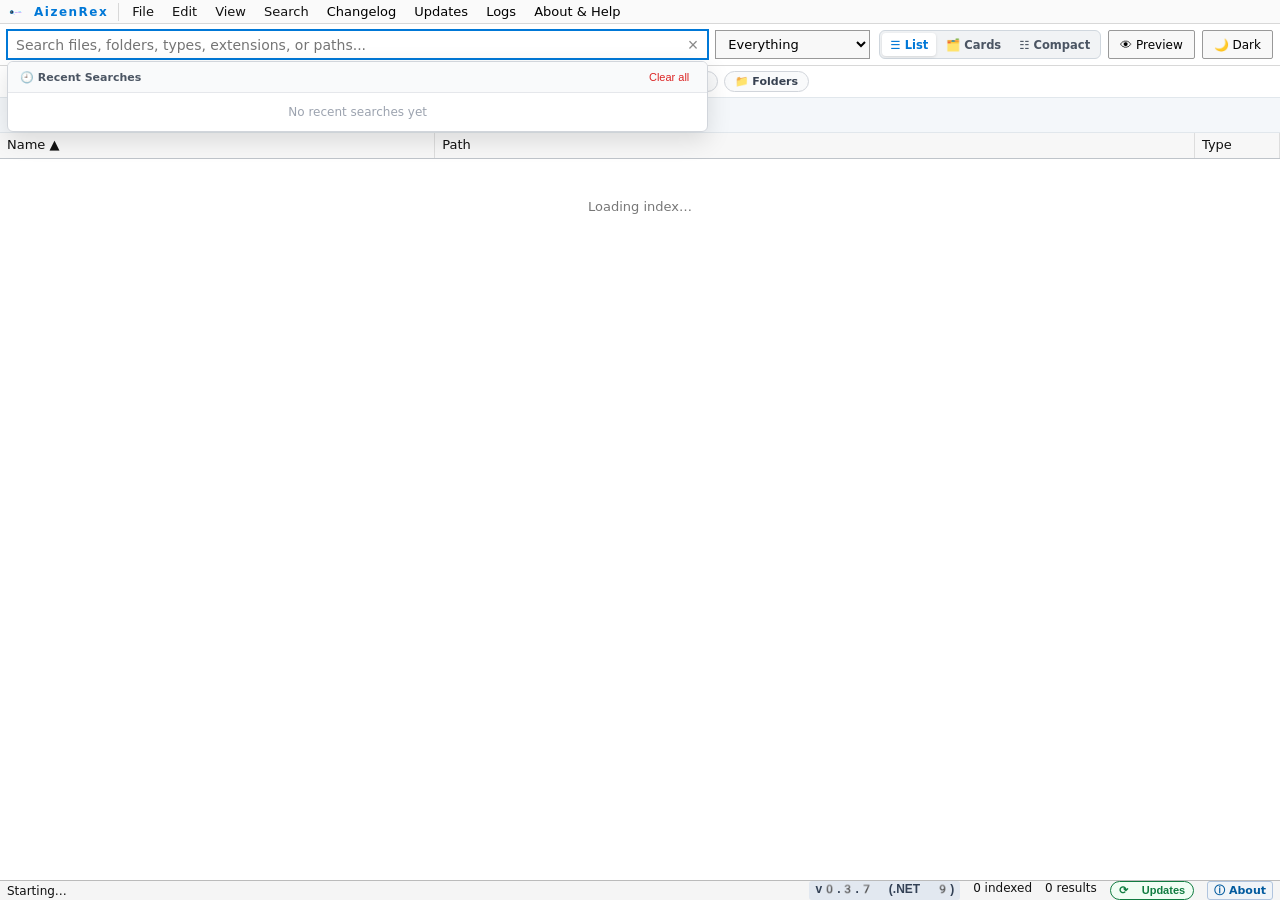
==== commit 094e98d7: "Sync portable build web assets" ====
--- a/Distribution/Portable/Web/index.html
+++ b/Distribution/Portable/Web/index.html
@@ -2,14 +2,14 @@
 <html lang="en">
 <head>
   <meta charset="utf-8">
-  <title>AizenRex Search-man v0.3.6 Professional</title>
-  <link rel="stylesheet" href="css/app.css?v=5">
+  <title>AizenRex Search-man v0.3.7 Professional</title>
+  <link rel="stylesheet" href="css/app.css?v=6">
 </head>
 <body>
   <div class="app">
     <!-- Top Menu -->
     <nav class="menu">
-      <div class="brand-logo-wrap" title="AizenRex Search-man v0.3.6 Professional" onclick="window.toggleAbout()">
+      <div class="brand-logo-wrap" title="AizenRex Search-man v0.3.7 Professional" onclick="window.toggleAbout()">
         <img src="assets/logo.svg" class="brand-logo" alt="Logo">
         <span class="brand-name">AizenRex</span>
       </div>
@@ -441,7 +441,7 @@
       <div class="right">
         <button id="mftbtn" style="display:none;border:1px solid #999;background:#fafafa;height:20px;cursor:pointer" onclick="window.ipc.postMessage({action:'elevate'})">Enable MFT (Admin)</button>
         <span class="flag" id="flags"></span>
-        <span class="flag version-badge" id="buildVersion" onclick="window.toggleChangelog()" style="cursor:pointer" title="Click to view Version History & Changelog">v0.3.6 (.NET 9)</span>
+        <span class="flag version-badge" id="buildVersion" onclick="window.toggleChangelog()" style="cursor:pointer" title="Click to view Version History & Changelog">v0.3.7 (.NET 9)</span>
         <span id="totalCount">0 indexed</span>
         <span id="count">0 results</span>
         <button class="update-pill-btn" id="updatePillBtn" onclick="window.checkUpdate()" title="Check for Updates">⟳ Updates</button>
@@ -485,7 +485,7 @@
           <img src="assets/logo.svg" class="modal-logo" alt="Logo">
           <div>
             <h2 class="modal-app-name">AizenRex Search-man</h2>
-            <div class="modal-version">v0.3.6 Professional Edition (.NET 9 + WebView2)</div>
+            <div class="modal-version">v0.3.7 Professional Edition (.NET 9 + WebView2)</div>
           </div>
         </div>
         <button class="modal-close-btn" onclick="window.toggleAbout()">&times;</button>
@@ -546,11 +546,26 @@
       </div>
       <div class="modal-body changelog-body">
         
-        <!-- v0.3.6 Card -->
+        <!-- v0.3.7 Card -->
         <div class="changelog-card current-release">
           <div class="changelog-badge-row">
+            <span class="changelog-version">v0.3.7</span>
+            <span class="badge-current">Current Release</span>
+            <span class="changelog-date">September 2026</span>
+          </div>
+          <h4 class="changelog-headline">Text Rendering Fix, Self-Check & Cloud Release Pipeline</h4>
+          <ul class="changelog-list">
+            <li><strong>Text Rendering Fixed:</strong> Repaired corrupted character sequences in the interface that displayed as broken glyphs, and split the interface font stack so symbol pictograms are drawn by the system symbol/emoji font instead of being mis-rendered in the fallback font.</li>
+            <li><strong>Whole-Project Bug Sweep:</strong> Verified every script block parses, every interface element referenced by the code exists, and no duplicate identifiers remain. Layout, colors and dialog legibility were re-checked in both light and dark themes.</li>
+            <li><strong>In-App Update Check Hardened:</strong> The updater now reports clearly when the release server is unreachable, and the update dialog wording and contrast were corrected.</li>
+            <li><strong>Automated Cloud Build &amp; Release:</strong> Tagging a version now builds, tests and packages the app on GitHub's own machines and publishes the installer and portable build automatically - no local machine required.</li>
+          </ul>
+        </div>
+
+        <!-- v0.3.6 Card -->
+        <div class="changelog-card">
+          <div class="changelog-badge-row">
             <span class="changelog-version">v0.3.6</span>
-            <span class="badge-current">Current Release</span>
             <span class="changelog-date">September 2026</span>
           </div>
           <h4 class="changelog-headline">Lightweight Optimization, Search Performance & Auto-Update</h4>
--- a/Distribution/Portable/Web/css/app.css
+++ b/Distribution/Portable/Web/css/app.css
@@ -93,6 +93,61 @@
 body.dark-theme .file-card:hover { border-color: #4da3ff; }
 body.dark-theme .file-card .file-card-name { color: #e4e7eb; }
 body.dark-theme .file-card-extra { color: #9ca3af; }
+
+
+/* ---------------------------------------------------------------------------
+   Symbol & emoji rendering
+   The UI uses a number of symbol glyphs (arrows, stars, checks, folder/movie
+   pictograms). They must NOT be resolved by the body font stack, otherwise
+   some Windows font fallbacks draw them as broken/blank boxes.
+   --------------------------------------------------------------------------- */
+:root {
+  --font-ui: "Segoe UI Variable Text", "Segoe UI", Tahoma, "Noto Sans", system-ui, sans-serif;
+  --font-symbol: "Segoe UI Symbol", "Segoe UI Emoji", "Noto Sans Symbols 2", "Noto Color Emoji", sans-serif;
+  --font-mono: Consolas, "Cascadia Mono", "Courier New", monospace;
+}
+
+html, body { font-family: var(--font-ui); }
+
+.menu-icon,
+.menu-shortcut,
+.flag,
+.glyph,
+.brand-logo-wrap,
+.modal-title-group > span,
+.changelog-badge-row,
+.badge-current,
+.credit-author,
+.update-pill-btn,
+.about-pill-btn,
+.modal-action-btn,
+.modal-secondary-btn,
+.modal-close-btn {
+  font-family: var(--font-symbol);
+}
+
+.glyph, .menu-icon { font-variant-emoji: text; }
+
+
+/* Update dialog states */
+.update-state { text-align: center; padding: 20px 10px; }
+.update-state-text { font-size: 12.5px; line-height: 1.5; color: #475569; margin: 8px 0 0; }
+.update-state-note { font-size: 11.5px; color: #64748b; margin: 4px 0 0; }
+.update-state-icon { font-family: var(--font-symbol); font-size: 34px; line-height: 1; margin-bottom: 8px; color: #15803d; }
+.update-state-title { font-size: 14px; font-weight: 700; color: #166534; }
+.update-version-card { background: #f0fdf4; border: 1px solid #86efac; border-radius: 6px; padding: 12px; margin-bottom: 14px; text-align: left; }
+.update-version-name { font-size: 13px; color: #166534; }
+.update-version-sub { font-size: 11.5px; color: #15803d; margin-top: 2px; }
+.update-notes { max-height: 180px; overflow-y: auto; background: #f8fafc; padding: 10px; border-radius: 4px; border: 1px solid #e2e8f0; font-size: 11.5px; white-space: pre-wrap; line-height: 1.55; text-align: left; color: #334155; }
+
+body.dark-theme .update-state-text { color: #cbd5e1; }
+body.dark-theme .update-state-note { color: #9ca3af; }
+body.dark-theme .update-state-icon { color: #4ade80; }
+body.dark-theme .update-state-title { color: #86efac; }
+body.dark-theme .update-version-card { background: #14311f; border-color: #2f6b45; }
+body.dark-theme .update-version-name { color: #86efac; }
+body.dark-theme .update-version-sub { color: #4ade80; }
+body.dark-theme .update-notes { background: #1b1f26; border-color: #3a3f4b; color: #d5dbe3; }
 
 /* Modals */
 body.dark-theme .modal-backdrop { background: rgba(0, 0, 0, 0.55); }
@@ -165,7 +220,7 @@
   margin: 0;
   height: 100%;
   overflow: hidden;
-  font: 13px "Segoe UI", Tahoma, sans-serif;
+  font: 13px var(--font-ui);
   color: var(--text);
   background: var(--bg);
   user-select: none;
@@ -220,7 +275,7 @@
   height: 29px;
   border: 1px solid #8f8f8f;
   padding: 3px 28px 3px 8px;
-  font: 14px "Segoe UI";
+  font: 14px var(--font-ui);
   outline: 0;
   user-select: text;
 }
@@ -515,7 +570,7 @@
   padding: 8px 10px;
   overflow: auto;
   white-space: pre-wrap;
-  font: 11px Consolas, monospace;
+  font: 11px var(--font-mono);
   line-height: 1.45;
   background: #fff;
   user-select: text;
@@ -614,7 +669,7 @@
   border: 1px solid #e0e0e0;
   border-radius: 4px;
   padding: 8px 10px;
-  font: 11px Consolas, monospace;
+  font: 11px var(--font-mono);
   color: #444;
   white-space: pre-wrap;
   margin: 0;
@@ -838,7 +893,7 @@
   font-size: 12px;
   letter-spacing: 1.5px;
   color: #0078d7;
-  font-family: 'Segoe UI', Tahoma, sans-serif;
+  font-family: var(--font-ui);
 }
 /* Autocomplete Ghost Suggestion */
 .ghost-suggestion {
@@ -848,7 +903,7 @@
   right: 32px;
   height: 29px;
   line-height: 29px;
-  font: 14px "Segoe UI";
+  font: 14px var(--font-ui);
   color: #8c8c8c;
   pointer-events: auto;
   cursor: pointer;
@@ -1437,7 +1492,7 @@
 }
 
 .syntax-code {
-  font-family: Consolas, "Courier New", monospace;
+  font-family: var(--font-mono);
   font-size: 13px;
   font-weight: 700;
   color: #0066cc;
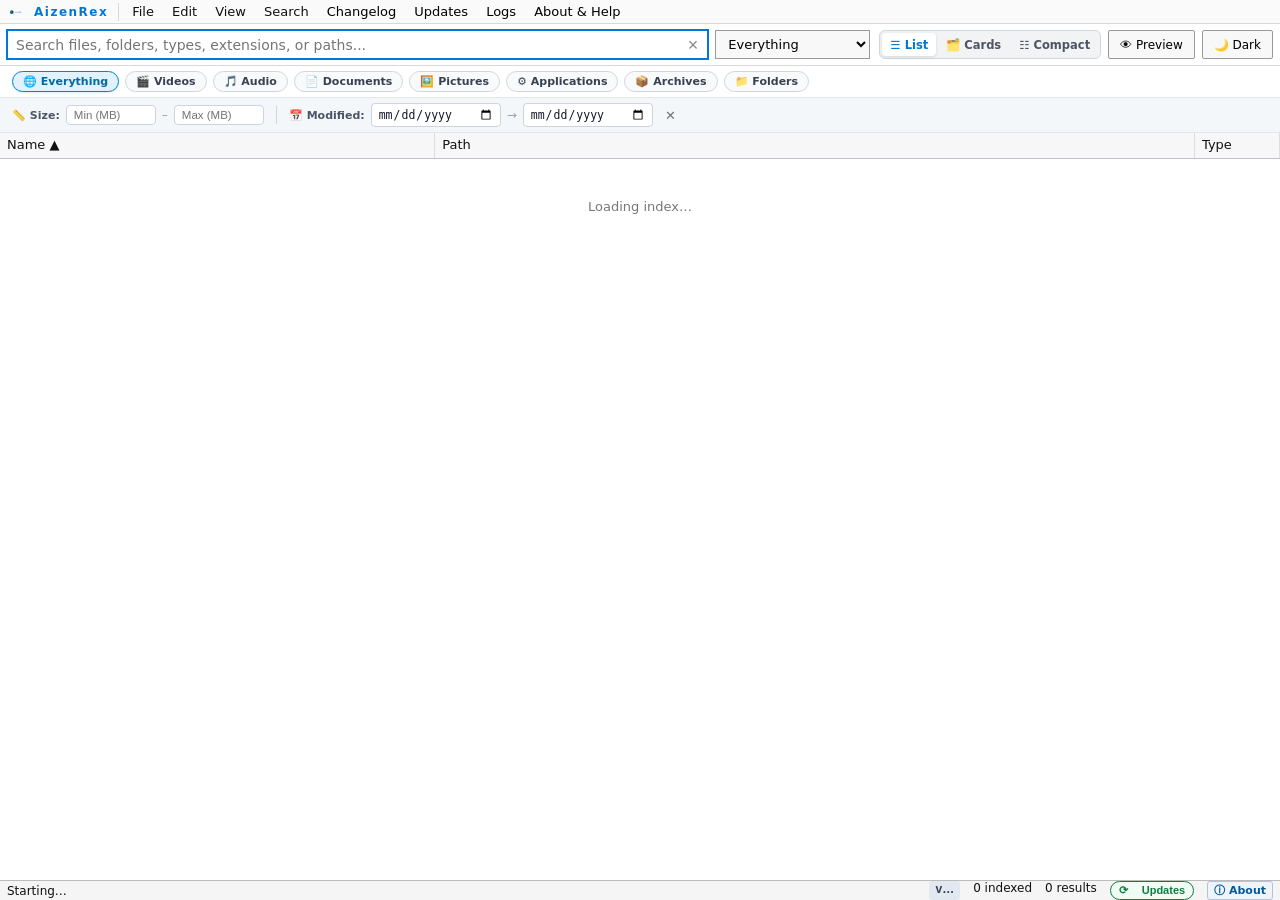
==== commit 70b328f1: "Sync packaged web assets" ====
--- a/Distribution/Portable/Web/index.html
+++ b/Distribution/Portable/Web/index.html
@@ -2,14 +2,14 @@
 <html lang="en">
 <head>
   <meta charset="utf-8">
-  <title>AizenRex Search-man v0.3.7 Professional</title>
+  <title>AizenRex Search-man</title>
   <link rel="stylesheet" href="css/app.css?v=6">
 </head>
 <body>
   <div class="app">
     <!-- Top Menu -->
     <nav class="menu">
-      <div class="brand-logo-wrap" title="AizenRex Search-man v0.3.7 Professional" onclick="window.toggleAbout()">
+      <div class="brand-logo-wrap" title="AizenRex Search-man" onclick="window.toggleAbout()">
         <img src="assets/logo.svg" class="brand-logo" alt="Logo">
         <span class="brand-name">AizenRex</span>
       </div>
@@ -441,7 +441,7 @@
       <div class="right">
         <button id="mftbtn" style="display:none;border:1px solid #999;background:#fafafa;height:20px;cursor:pointer" onclick="window.ipc.postMessage({action:'elevate'})">Enable MFT (Admin)</button>
         <span class="flag" id="flags"></span>
-        <span class="flag version-badge" id="buildVersion" onclick="window.toggleChangelog()" style="cursor:pointer" title="Click to view Version History & Changelog">v0.3.7 (.NET 9)</span>
+        <span class="flag version-badge" id="buildVersion" onclick="window.toggleChangelog()" style="cursor:pointer" title="Click to view Version History & Changelog">v…</span>
         <span id="totalCount">0 indexed</span>
         <span id="count">0 results</span>
         <button class="update-pill-btn" id="updatePillBtn" onclick="window.checkUpdate()" title="Check for Updates">⟳ Updates</button>
@@ -485,7 +485,7 @@
           <img src="assets/logo.svg" class="modal-logo" alt="Logo">
           <div>
             <h2 class="modal-app-name">AizenRex Search-man</h2>
-            <div class="modal-version">v0.3.7 Professional Edition (.NET 9 + WebView2)</div>
+            <div class="modal-version" id="aboutVersion">Professional Edition (.NET 9 + WebView2)</div>
           </div>
         </div>
         <button class="modal-close-btn" onclick="window.toggleAbout()">&times;</button>
@@ -546,11 +546,26 @@
       </div>
       <div class="modal-body changelog-body">
         
-        <!-- v0.3.7 Card -->
+        <!-- v0.3.8 Card -->
         <div class="changelog-card current-release">
           <div class="changelog-badge-row">
+            <span class="changelog-version">v0.3.8</span>
+            <span class="badge-current">Current Release</span>
+            <span class="changelog-date">September 2026</span>
+          </div>
+          <h4 class="changelog-headline">One Version Number Everywhere, Trusted Install &amp; Safer Repository</h4>
+          <ul class="changelog-list">
+            <li><strong>Single Version Source:</strong> The title bar, the version badge and the About dialog used to carry their own hard-coded version and could disagree with each other. They now all read the running version from one place, so they can never drift apart again.</li>
+            <li><strong>Build Fails on a Version Mismatch:</strong> The release pipeline now stops with an error if the app version and the release version disagree, instead of shipping a build that quietly cannot update itself.</li>
+            <li><strong>Installer Trust &amp; Verification:</strong> Installation steps, checksum verification and a clear note about the Windows "unrecognized app" warning were added to the release page and README.</li>
+            <li><strong>Repository Hardened:</strong> A comprehensive ignore ruleset keeps build output, logs, credentials, certificates, tokens and machine-specific files out of the public repository. Personal directory paths were removed from the build and installer scripts.</li>
+          </ul>
+        </div>
+
+        <!-- v0.3.7 Card -->
+        <div class="changelog-card">
+          <div class="changelog-badge-row">
             <span class="changelog-version">v0.3.7</span>
-            <span class="badge-current">Current Release</span>
             <span class="changelog-date">September 2026</span>
           </div>
           <h4 class="changelog-headline">Text Rendering Fix, Self-Check & Cloud Release Pipeline</h4>
